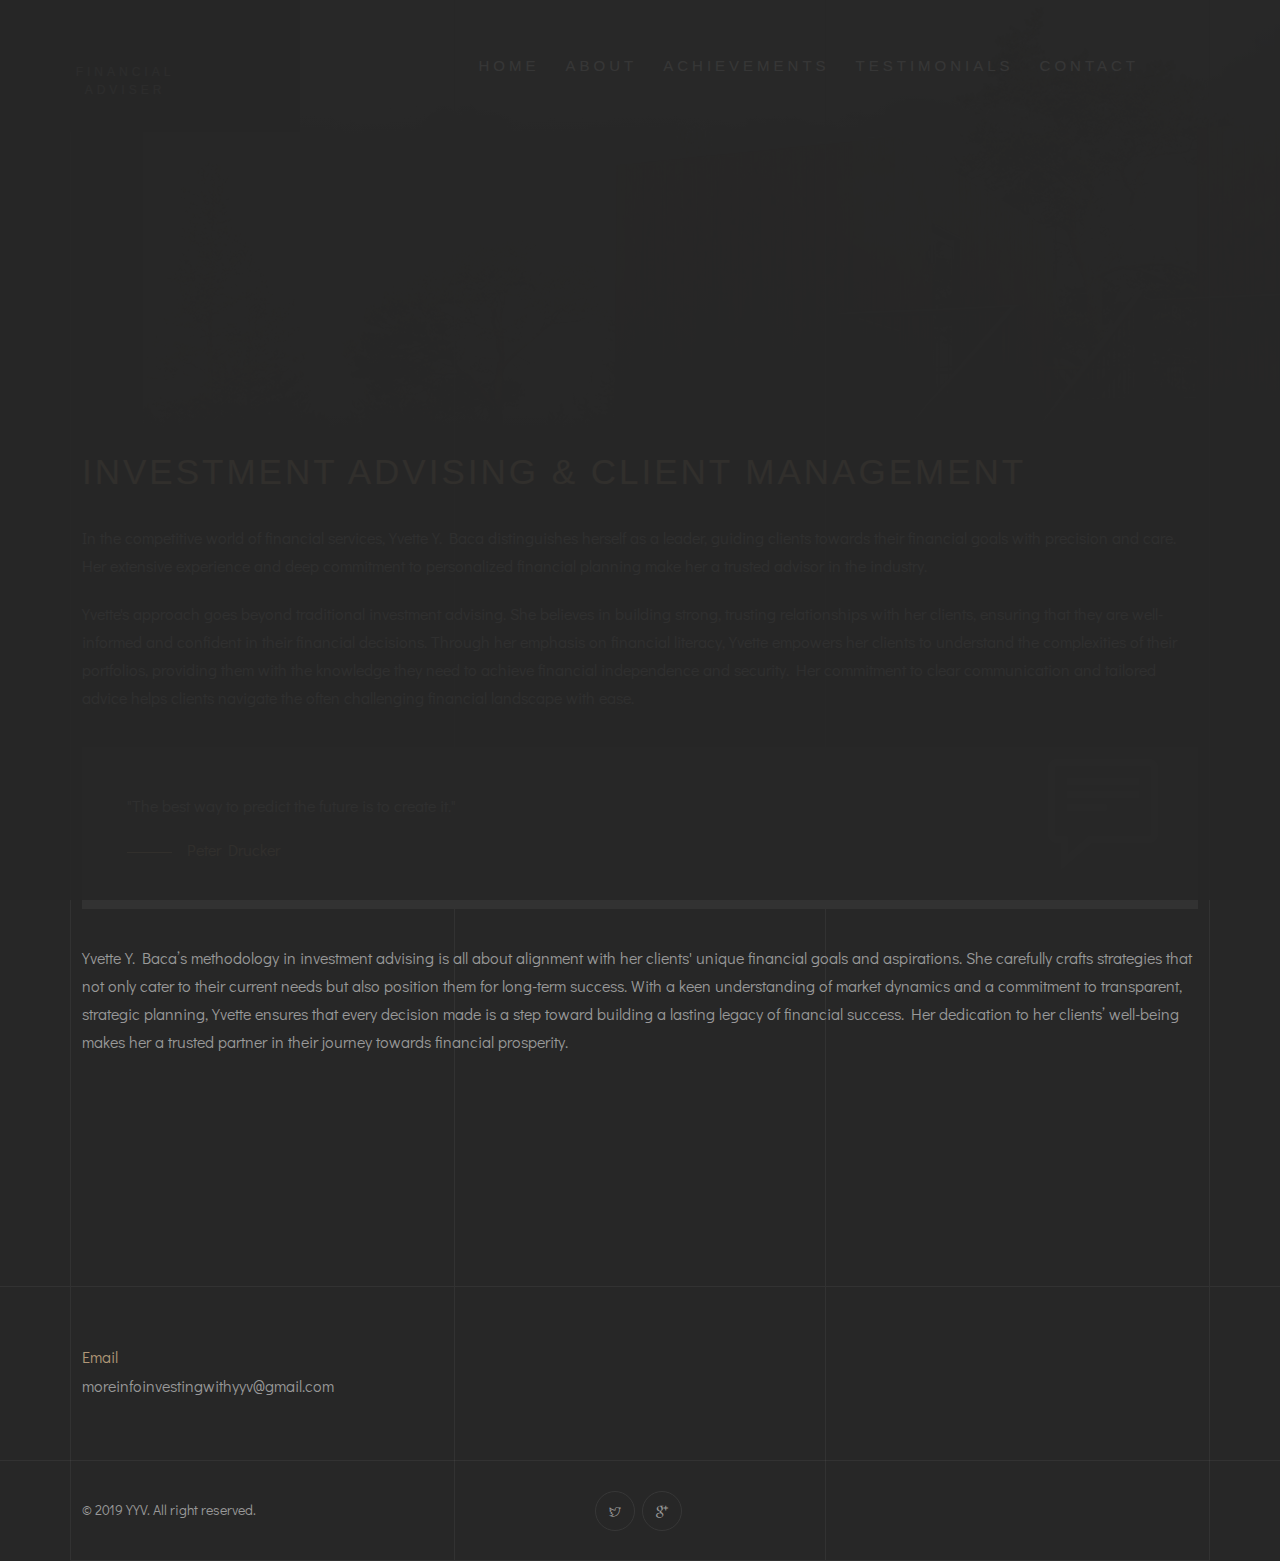
==== yvetteBaca.Y/post.html @ 67b1c774 "first commit" ====
<!DOCTYPE html>
<html lang="zxx">
  <head>
    <meta charset="utf-8" />
    <meta http-equiv="X-UA-Compatible" content="IE=edge" />
    <meta
      name="viewport"
      content="width=device-width, initial-scale=1, maximum-scale=1"
    />

    <!-- <meta
  property="og:title"
  content="Yvette Y. Baca - Financial Advisor, Broker, Expert Trader, Financial Analyst"
/>
<meta
  property="og:description"
  content="Yvette Y. Baca is a highly experienced financial advisor, financial analyst, broker, and expert trader, with a proven track record of success in the industry. Learn more about Yvette Y. Baca's background and expertise here."
/>
<meta
  name="keywords"
  content="financial advisor, asset management, portfolio management, digital assets, cryptocurrencies, Yvette Y. Baca, financial analyst, expert trader, broker"
/>
<meta property="og:url" content="index.html" />
<meta property="og:image" content="img/profile-picture.jpg" />
<meta property="og:type" content="website" />
<meta property="og:site_name" content="Yvette Y. Baca" />

<meta name="twitter:card" content="summary_large_image" />
<meta
  name="twitter:title"
  content="Yvette Y. Baca - Financial Advisor, Financial Analyst, Broker, Expert Trader"
/>
<meta
  name="twitter:description"
  content="Yvette Y. Baca is a highly experienced financial advisor, financial analyst, broker, and expert trader, with a proven track record of success in the industry. Learn more about Yvette Y. Baca's background and expertise here."
/>
<meta name="twitter:url" content="https://twitter.com/YvetteYBaca" />
<meta
  name="twitter:image"
  content="https://twitter.com/YvetteYBaca/photo"
/>

<meta
  name="google-site-verification"
  content="your-google-site-verification-code"
/>
 -->

    <title>
      Yvette Y Baca - Broker at Raymond James Financial Services Advisors, Inc
    </title>
    <link rel="shortcut icon" href="img/favicon.jpg" />
    <link rel="stylesheet" href="css/plugins.css" />
    <link rel="stylesheet" href="css/style.css" />
  </head>
  <body>
    <!-- Preloader -->
    <div class="preloader-bg"></div>
    <div id="preloader">
      <div id="preloader-status">
        <div class="preloader-position loader"><span></span></div>
      </div>
    </div>
    <!-- Progress scroll totop -->
    <div class="progress-wrap cursor-pointer">
      <svg
        class="progress-circle svg-content"
        width="100%"
        height="100%"
        viewBox="-1 -1 102 102"
      >
        <path d="M50,1 a49,49 0 0,1 0,98 a49,49 0 0,1 0,-98" />
      </svg>
    </div>
    <!-- Navbar -->
    <nav class="navbar navbar-expand-lg">
      <!-- Logo -->
      <div class="logo-wrapper valign">
        <div class="logo">
          <a href="index.html">
            <img
              src="img/yyvlogo3.png"
              alt=""
              style="width: 200px; height: auto"
            />
            <h2><span>FINANCIAL ADVISER</span></h2>
          </a>
        </div>
      </div>
      <!-- Button -->
      <button
        class="navbar-toggler"
        type="button"
        data-bs-toggle="collapse"
        data-bs-target="#navbar"
        aria-controls="navbar"
        aria-expanded="false"
        aria-label="Toggle navigation"
      >
        <span class="navbar-toggler-icon"><i class="ti-menu"></i></span>
      </button>
      <!-- Menu -->
      <div class="collapse navbar-collapse" id="navbar">
        <ul class="navbar-nav ms-auto">
          <li class="nav-item">
            <a class="nav-link" href="index.html">Home</a>
          </li>
          <li class="nav-item">
            <a class="nav-link" href="index.html">About</a>
          </li>
          <li class="nav-item">
            <a class="nav-link" href="index.html">Achievements</a>
          </li>
          <li class="nav-item">
            <a class="nav-link" href="testimonials.html">Testimonials</a>
          </li>
          <li class="nav-item">
            <a class="nav-link" href="index.html">Contact</a>
          </li>
        </ul>
      </div>
    </nav>
    <!-- Content -->
    <div class="content-wrapper">
      <!-- Lines -->
      <section class="content-lines-wrapper">
        <div class="content-lines-inner">
          <div class="content-lines"></div>
        </div>
      </section>
      <!-- Header Banner -->
      <section
        class="banner-header banner-img valign bg-img bg-fixed"
        data-overlay-darkgray="5"
        data-background="img/banner.jpg"
      >
        <!-- Left Panel -->
        <div class="left-panel"></div>
      </section>
      <!-- Post -->
      <section class="section-padding2">
        <div class="container">
          <div class="row">
            <div class="col-md-12">
              <h2 class="section-title2">
                Investment Advising & Client Management
              </h2>
              <p>
                In the competitive world of financial services, Yvette Y. Baca
                distinguishes herself as a leader, guiding clients towards their
                financial goals with precision and care. Her extensive
                experience and deep commitment to personalized financial
                planning make her a trusted advisor in the industry.
              </p>
              <p>
                Yvette's approach goes beyond traditional investment advising.
                She believes in building strong, trusting relationships with her
                clients, ensuring that they are well-informed and confident in
                their financial decisions. Through her emphasis on financial
                literacy, Yvette empowers her clients to understand the
                complexities of their portfolios, providing them with the
                knowledge they need to achieve financial independence and
                security. Her commitment to clear communication and tailored
                advice helps clients navigate the often challenging financial
                landscape with ease.
              </p>
              <blockquote>
                <p>"The best way to predict the future is to create it."</p>
                <cite>Peter Drucker</cite>
              </blockquote>
              <p>
                Yvette Y. Baca’s methodology in investment advising is all about
                alignment with her clients' unique financial goals and
                aspirations. She carefully crafts strategies that not only cater
                to their current needs but also position them for long-term
                success. With a keen understanding of market dynamics and a
                commitment to transparent, strategic planning, Yvette ensures
                that every decision made is a step toward building a lasting
                legacy of financial success. Her dedication to her clients’
                well-being makes her a trusted partner in their journey towards
                financial prosperity.
              </p>
            </div>
          </div>
          <div class="bauen-comment-section">
            <div class="row">
              <!-- Comment -->
              <!-- <div class="col-md-7">
                        <div class="bauen-post-comment-wrap">
                            <div class="bauen-user-comment">
                                <img src="img/slider/211.png" alt="" />
                            </div>
                            <div class="bauen-user-content">
                                <h3>Robert Misse<span> 29 October 2023</span></h3>
                                <p>
                                    Photography ultricies nibh non dolor maximus sceleue inte molliser faubs neque nec tincidunte aliquam erat volutpat. Praeser tempor malade yap.
                                </p>
                                <a class="bauen-repay" href="#"
                                    >Let's talk<i class="ti-back-left"></i
                                ></a>
                            </div>
                        </div>
                    </div> -->
            </div>
          </div>
        </div>
      </section>

      <!-- Footer -->
      <footer class="main-footer dark" data-scroll-index="5 ">
        <div class="container">
          <div class="row">
            <!-- <div class="col-md-4 mb-30">
              <div class="item fotcont">
                <div class="fothead">
                  <h6>Phone</h6>
                </div>
                <p>+1 203-123-0606</p>
              </div>
            </div> -->
            <div class="col-md-4 mb-30">
              <div class="item fotcont">
                <div class="fothead">
                  <h6>Email</h6>
                </div>
                <a href="mailto:moreinfoinvestingwithyyv@gmail.com"
                  ><p>moreinfoinvestingwithyyv@gmail.com</p></a
                >
              </div>
            </div>
            <!-- <div class="col-md-4 mb-30">
              <div class="item fotcont">
                <div class="fothead">
                  <h6>Our Address</h6>
                </div>
                <p>24 King St, Charleston, SC 29401 USA</p>
              </div>
            </div> -->
          </div>
        </div>
        <div class="sub-footer">
          <div class="container">
            <div class="row">
              <div class="col-md-4">
                <div class="text-left">
                  <p>© 2019 YYV. All right reserved.</p>
                </div>
              </div>
              <div class="col-md-4 abot">
                <div class="social-icon">
                  <a href="#"><i class="ti-twitter"></i></a>
                  <a href="#"><i class="ti-google"></i></a>
                </div>
              </div>
              <div class="col-md-4">
                <!-- <p class="right"><a href="#">Terms &amp; Conditions</a></p> -->
              </div>
            </div>
          </div>
        </div>
      </footer>
    </div>
    <!-- jQuery -->
    <script src="js/jquery-3.6.3.min.js"></script>
    <script src="js/jquery-migrate-3.0.0.min.js"></script>
    <script src="js/modernizr-2.6.2.min.js"></script>
    <script src="js/imagesloaded.pkgd.min.js"></script>
    <script src="js/jquery.isotope.v3.0.2.js"></script>

    <script src="js/popper.min.js"></script>
    <script src="js/bootstrap.min.js"></script>
    <script src="js/scrollIt.min.js"></script>
    <script src="js/jquery.waypoints.min.js"></script>
    <script src="js/owl.carousel.min.js"></script>
    <script src="js/jquery.stellar.min.js"></script>
    <script src="js/jquery.magnific-popup.js"></script>
    <script src="js/YouTubePopUp.js"></script>
    <script src="js/before-after.js"></script>
    <script src="js/custom.js"></script>
  </body>
</html>
---- yvetteBaca.Y/css/style.css ----
/* -----------------------------------------------------------------------------------

 01. Google fonts
 02. Basics style
 03. Helper style - [NEW] 
 04. Selection style 
 05. Owl-Theme custom style
 06. Section style
 07. Navbar style
 08. Header style
 09. Slider style
 10. Slider Left Panel style
 11. Page Banner Header style
 12. Content Lines style
 13. Video Background - [NEW] 
 14. About style 
 15. Team style
 16. Team Details style
 17. Careers style - [NEW] 
 18. Services style
 19. Services2 style - [NEW]
 20. Services3 style - [NEW]
 21. Services4 style - [NEW]
 22. Projects style
 23. Projects2 (masonry) style
 24. Projects3 style
 25. Projects4 style
 26. Project Gallery style
 27. Project Page style - [NEW]  
 28. Clients style
 29. Gallery style
 30. Promo Video and Testimonials style
 31. Blog 1 style
 32. Blog 2 style
 33. Blog 3 style
 34. Blog 4 style - [NEW]  
 35. Post style
 36. Contact style
 37. Buttons style
 38. Footer style
 39. Corner style
 40. Preloader style
 41. toTop Button style
 42. Accordion Box (for Faqs) style
 43. Pricing plan style
 44. Error Page - 404 style
 45. Process style
 46. Process 2 style - [NEW] 
 47. Comming soon style
 48. Overlay Effect Bg image style - [NEW]
 49. Responsive (Media Query)
 
----------------------------------------------------------------------------------- */


/* ======= Google fonts (Oswald & Didact Gothic) ======= */
@import url('https://fonts.googleapis.com/css2?family=Didact+Gothic&amp;family=Oswald:wght@200;300;400;500;600;700&amp;display=swap');


/* ======= Basic style ======= */
html,
body {
    -moz-osx-font-smoothing: grayscale;
    -webkit-font-smoothing: antialiased;
    -moz-font-smoothing: antialiased;
    /* font-smoothing: antialiased; */
}

* {
    margin: 0;
    padding: 0;
    -webkit-box-sizing: border-box;
    box-sizing: border-box;
    outline: none;
    list-style: none;
    word-wrap: break-word;
}

body {
    font-family: 'Didact Gothic', sans-serif;
    font-size: 16px;
    font-weight: 400;
    line-height: 1.75em;
    color: #999;
    /* color: transparent; */
    /* -webkit-text-stroke: 1px rgba(203, 190, 175, 0.426); */
    overflow-x: hidden !important;
    background: #272727;
}

p {
    font-family: 'Didact Gothic', sans-serif;
    font-size: 16px;
    font-weight: 400;
    line-height: 1.75em;
    color: #999;
    margin-bottom: 20px;
}

h1,
h2,
h3,
h4,
h5,
h6 {
    font-family: 'Oswald', sans-serif;
    font-weight: 400;
    line-height: 1.25em;
    margin: 0 0 20px 0;
}

img {
    width: 100%;
    height: auto;
}

img {
    -webkit-transition: all 0.5s;
    -o-transition: all 0.5s;
    transition: all 0.5s;
    color: #323232;
}

span,
a,
a:hover {
    display: inline-block;
    text-decoration: none;
    color: inherit;
}

b {
    font-weight: 400;
    color: #b19777;
}

/* text field */
button,
input,
optgroup,
select,
textarea {
    font-family: 'Oswald', sans-serif;
}

input[type="password"]:focus,
input[type="email"]:focus,
input[type="text"]:focus,
input[type="file"]:focus,
input[type="radio"]:focus,
input[type="checkbox"]:focus,
textarea:focus {
    outline: none;
}

input[type="password"],
input[type="email"],
input[type="text"],
input[type="file"],
textarea {
    max-width: 100%;
    margin-bottom: 10px;
    padding: 10px 0;
    height: auto;
    background-color: transparent;
    -webkit-box-shadow: none;
    box-shadow: none;
    border-width: 0 0 1px;
    border-style: solid;
    display: block;
    width: 100%;
    line-height: 1.5em;
    font-family: 'Didact Gothic', sans-serif;
    font-size: 16px;
    font-weight: 400;
    color: #999;
    background-image: none;
    border-bottom: 1px solid #323232;
    border-color: ease-in-out .15s, box-shadow ease-in-out .15s;
}

input:focus,
textarea:focus {
    border-bottom-width: 1px;
    border-color: #b19777;
}

input[type="submit"],
input[type="reset"],
input[type="button"],
button {
    text-shadow: none;
    -webkit-box-shadow: none;
    box-shadow: none;
    line-height: 1.75em;
    -webkit-transition: background-color .15s ease-out;
    transition: background-color .15s ease-out;
    background: #b19777;
    border: 1px solid transparent;
}

input[type="submit"]:hover,
input[type="reset"]:hover,
input[type="button"]:hover,
button:hover {
    background-color: #323232;
    color: #fff;
    border: 1px solid transparent;
}

select {
    padding: 10px;
    border-radius: 5px;
}

/* table,
th,
tr,
td {} */

th,
tr,
td {
    padding: 10px;
}

input[type="radio"],
input[type="checkbox"] {
    display: inline;
}

/* submit and alert success  */
input[type="submit"] {
    font-weight: 300;
    font-family: 'Oswald', sans-serif;
    text-transform: uppercase;
    background: #b19777;
    color: #fff;
    padding: 8px 24px;
    margin: 0;
    position: relative;
    font-size: 16px;
    letter-spacing: 3px;
}

.alert-success {
    background: transparent;
    color: #999;
    border: 1px solid #b19777;
    border-radius: 0px;
}

/* blockquote */
blockquote {
    padding: 45px;
    display: block;
    position: relative;
    background-color: #323232;
    overflow: hidden;
    margin: 35px 0;
    font-size: 16px;
    font-weight: 400;
    line-height: 1.75em;
    color: #999;
}

blockquote p {
    font-family: inherit;
    margin-bottom: 0 !important;
    color: inherit;
    max-width: 650px;
    width: 100%;
    position: relative;
    z-index: 3;
}

blockquote:before {
    content: '\e645';
    font-family: 'Themify';
    position: absolute;
    right: 40px;
    bottom: 40px;
    font-size: 110px;
    opacity: 0.07;
    line-height: 1;
    color: #fff;
}

blockquote p {
    margin-bottom: 0;
}

blockquote p a {
    color: inherit;
}

blockquote cite {
    display: inline-block;
    font-size: 16px;
    position: relative;
    padding-left: 60px;
    border-color: inherit;
    line-height: 1;
    margin-top: 22px;
    font-style: normal;
    color: #b19777;
    font-weight: 400;
}

blockquote cite:before {
    content: '';
    position: absolute;
    left: 0;
    bottom: 5px;
    width: 45px;
    height: 1px;
    border-top: 1px solid;
    border-color: inherit;
    color: #b19777;
}


/* Placeholder */
::-webkit-input-placeholder {
    color: #999;
    font-size: 15px;
    font-weight: 400;
}

:-moz-placeholder {
    color: #999;
}

::-moz-placeholder {
    color: #999;
    opacity: 1;
}

:-ms-input-placeholder {
    color: #999;
}

.o-hidden {
    overflow: hidden;
}

.position-re {
    position: relative;
}

.full-width {
    width: 100%;
}

.logo-slide {}

.bg-img {
    background-size: cover;
    background-repeat: no-repeat;
    background-image: url(../img/review-bg2.png);
    background-attachment: fixed;
}

.bg-fixed {
    background-attachment: fixed;
}

.pattern {
    background-repeat: repeat;
    background-size: auto;
}

.bold {
    font-weight: 600;
}

.count {
    font-family: 'Didact Gothic', sans-serif;
}

.valign {
    display: -webkit-box;
    display: -ms-flexbox;
    display: flex;
    -webkit-box-align: center;
    -ms-flex-align: center;
    align-items: center;
}

.v-middle {
    position: absolute;
    width: 100%;
    top: 50%;
    left: 0;
    -webkit-transform: translate(0%, -50%);
    transform: translate(0%, -50%);
}

.js .animate-box {
    opacity: 0;
}

.map {
    -webkit-filter: grayscale(100%);
    filter: grayscale(100%);
}

:root {
    scroll-behavior: auto;
}

/* ======= Helper style ======= */
.mt-0 {
    margin-top: 0 !important;
}

.mt-15 {
    margin-top: 15px !important;
}

.mt-20 {
    margin-top: 20px !important;
}

.mt-30 {
    margin-top: 30px !important;
}

.mt-60 {
    margin-top: 60px !important;
}

.mt-90 {
    margin-top: 90px !important;
}

.mb-0 {
    margin-bottom: 0 !important;
}

.mb-30 {
    margin-bottom: 30px !important;
}

.mb-60 {
    margin-bottom: 60px !important;
}

.mb-90 {
    margin-bottom: 90px !important;
}

.pb-0 {
    padding-bottom: 0 !important;
}

.no-padding {
    padding: 0 !important;
}

/* ======= Selection style ======= */
::-webkit-selection {
    color: #999;
    background: rgba(0, 0, 0, 0.1);
}

::-moz-selection {
    color: #999;
    background: rgba(0, 0, 0, 0.1);
}

::selection {
    color: #999;
    background: rgba(0, 0, 0, 0.1);
}


/* ======= Owl-Theme custom style ======= */
.owl-theme .owl-nav.disabled+.owl-dots {
    margin-top: 0px;
    line-height: .7;
    display: block;
}

.owl-theme .owl-dots .owl-dot span {
    width: 8px;
    height: 8px;
    margin: 0 3px;
    border-radius: 50%;
    background: transparent;
    border: 1px solid rgba(255, 255, 255, 0.2);
}

.owl-theme .owl-dots .owl-dot.active span,
.owl-theme .owl-dots .owl-dot:hover span {
    background: transparent;
    border: 1px solid #b19777;
}

.owl-carousel .owl-nav button.owl-next,
.owl-carousel .owl-nav button.owl-prev,
.owl-carousel button.owl-dot {
    outline: none;
}


/* ======= Section style ======= */
.section-padding {
    padding: 90px 0;
}

.section-padding2 {
    padding: 0 0 90px 0;
    position: relative;
}

.section-padding h6 {
    color: #b19777;
    font-size: 20px;
    margin-bottom: 20px;
}

.section-title {
    font-size: 40px;
    font-family: 'Oswald', sans-serif;
    font-weight: 400;
    color: #fff;
    text-transform: uppercase;
    position: relative;
    letter-spacing: 10px;
    word-spacing: 5px;
    margin-bottom: 30px;
}

.section-title span {
    color: #b19777;
    font-size: 60px;
}

.about-span {
    font-size: 20px !important;
}

.section-title2 {
    font-size: 35px;
    font-weight: 300;
    color: #b19777;
    position: relative;
    line-height: 1.25em;
    margin-bottom: 30px;
    letter-spacing: 3px;
    text-transform: uppercase;
}


/* ======= Navbar style ======= */
.navbar {
    position: absolute;
    left: 0;
    top: 0;
    width: 100%;
    background: transparent;
    z-index: 99;
    padding-right: 10%;
    padding-left: 0;
    padding-top: 0;
    padding-bottom: 0;
}

.navbar-toggler-icon {
    background-image: none;
}

.navbar .navbar-toggler-icon,
.navbar .icon-bar {
    color: #b19777;
}

.navbar .navbar-nav .nav-link {
    font-size: 15px;
    font-weight: 300;
    letter-spacing: 4px;
    text-transform: uppercase;
    color: #fff;
    margin: 1px;
    -webkit-transition: all .4s;
    transition: all .4s;
    padding-right: 12px;
    padding-left: 12px;
    font-family: 'Oswald', sans-serif;
}

.navbar .navbar-nav .nav-link.nav-color {
    color: #272727;
}

.navbar .navbar-nav .nav-link:hover {
    color: #b19777;
}

.navbar .navbar-nav .active {
    color: #b19777 !important;
}

.navbar .navbar-nav .active i {
    color: #b19777;
}

.nav-scroll {
    background: #272727;
    padding: 0 10% 0 0;
    position: fixed;
    top: -100px;
    left: 0;
    width: 100%;
    -webkit-transition: -webkit-transform .5s;
    transition: -webkit-transform .5s;
    transition: transform .5s;
    transition: transform .5s, -webkit-transform .5s;
    -webkit-transform: translateY(100px);
    transform: translateY(100px);
    border: none;
    border-bottom: 1px solid #323232;
}

.nav-scroll .navbar-toggler-icon,
.nav-scroll .icon-bar {
    color: #b19777;
}

.nav-scroll .navbar-nav .nav-link {
    color: #fff;
}

.nav-scroll .navbar-nav .active {
    color: #b19777 !important;
}

.nav-scroll .navbar-nav .logo {
    padding: 15px 0;
    color: #fff;
}

.nav-scroll .logo-img {
    width: 75px;
}


.nav-scroll .logo {
    width: 75px;
}

.nav-scroll .logo-img {
    margin-bottom: 0px;
}

.nav-scroll .logo-wrapper .logo h2 {
    font-family: 'Oswald', sans-serif;
    font-size: 40px;
    font-weight: 400;
    margin-bottom: 0px;
    display: block;
    width: 100%;
    position: relative;
    color: #b19777;
    line-height: 1.25em;
    letter-spacing: 5px;
    display: none;
}

.nav-scroll .logo-wrapper .logo span {
    display: block;
    font-family: 'Oswald', sans-serif;
    font-size: 13px;
    color: #575757;
    font-weight: 400;
    letter-spacing: 3px;
    display: block;
    margin-top: 3px;
    line-height: 1.2em;
    text-transform: uppercase;
    margin-left: 5px;
    display: none !important;
}

.nav-scroll .logo-wrapper {
    /* padding: 15px 70px 15px 150px; */
    background: #272727;
}

.logo-wrapper {
    float: left;
    background: #272727;
    padding: 30px 50px;
    width: 300px;
}

.logo-wrapper .logo h2 {
    font-family: 'Oswald', sans-serif;
    font-size: 45px;
    font-weight: 400;
    display: block;
    width: 100%;
    position: relative;
    color: #b19777;
    letter-spacing: 9px;
    margin-bottom: 0;
}

.logo-wrapper .logo h2 a i {
    color: #777;
    font-size: 20px;
    vertical-align: super;
}

.logo-wrapper .logo span {
    display: block;
    font-family: 'Oswald', sans-serif;
    font-size: 12px;
    color: #777;
    font-weight: 400;
    letter-spacing: 4px;
    display: block;
    margin-top: 5px;
    line-height: 1.5em;
    text-transform: uppercase;
}

.logo {
    padding: 0;
    width: 150px;
    text-align: center;
}

.logo-img {
    width: 75px;
    margin-bottom: 5px;
}

.dropdown .nav-link i {
    padding-left: 0px;
    font-size: 8px;
    color: rgba(255, 255, 255, 0.5);
}

.nav-scroll .dropdown .nav-link i {
    color: rgba(255, 255, 255, 0.5);
}

.dropdown .nav-link.nav-color i {
    color: rgba(0, 0, 0, 0.5);
}

.navbar .dropdown-menu .dropdown-item {
    padding: 6px 0;
    font-family: 'Didact Gothic', sans-serif;
    font-size: 15px;
    font-weight: 400;
    color: #fff;
    position: relative;
    -webkit-transition: all .4s;
    transition: all .4s;
    background-color: transparent;
}

.navbar .dropdown-menu .dropdown-item span {
    display: block;
    cursor: pointer;
}

.navbar .dropdown-menu .dropdown-item i {
    padding: 13px 0 0 5px;
    font-size: 8px;
    float: right;
}

.navbar .dropdown-menu .dropdown:hover>.dropdown-item,
.navbar .dropdown-menu .dropdown-item.active,
.navbar .dropdown-menu .dropdown-item:hover {
    color: #b19777;
}

.navbar .dropdown-toggle::after {
    display: none;
}

.navbar .dropdown-menu li {
    border-bottom: 1px solid rgba(255, 255, 255, 0.02);
}

.navbar .dropdown-menu li:last-child {
    border-bottom: none;
}

.navbar .dropdown-menu .dropdown-menu.pull-left {
    top: 0;
    left: auto;
    right: 100%;
}

/* Navbar Media Query */
@media screen and (min-width: 992px) {
    .navbar .dropdown-menu {
        display: block;
        opacity: 0;
        visibility: hidden;
        -webkit-transform: translateY(20px);
        transform: translateY(20px);
        width: 199px;
        padding: 15px;
        border-radius: 0;
        border: 0;
        background-color: #272727;
        -webkit-transition: all .3s;
        transition: all .3s;
    }

    .navbar .dropdown-menu .dropdown-menu {
        left: calc(100% + 5px);
        top: -10px;
        right: auto;
        min-width: 199px;
        transform: translateY(0);
    }

    .navbar .dropdown:hover>.dropdown-menu {
        opacity: 1;
        visibility: visible;
        transform: translateY(0);
    }
}

@media screen and (max-width: 991px) {
    .navbar {
        padding-left: 0px;
        padding-right: 0px;
        background: #272727;
        padding-top: 0px;
        padding-bottom: 0px;
    }

    .nav-scroll {
        background: #272727;
    }

    .logo-wrapper {
        float: left;
        padding: 15px;
    }

    .logo-wrapper .logo h2 {
        display: none;
    }

    .nav-scroll .logo-wrapper {
        padding: 15px;
        background-color: transparent;
    }

    .nav-scroll .logo-img {
        width: 75px;
    }

    .navbar .logo {
        text-align: left;
        margin-left: 0px;
    }

    /* .nav-scroll .logo {} */

    .logo-img {
        margin-bottom: 0px;
    }

    .navbar button {
        margin-right: 0px;
        outline: none !important;
        background: transparent;
        margin-top: 10px;
        border: none;
    }

    .navbar button:hover {
        background: transparent;
    }

    .navbar button:active,
    .navbar button:focus,
    .navbar button:hover {
        background: transparent;
        outline: none;
        color: transparent !important;
    }

    .navbar .container {
        max-width: 100%;
        padding: 0;
    }

    .navbar .nav-link {
        margin: 0px auto !important;
    }

    .navbar .navbar-nav .nav-link {
        color: #fff;
    }

    .nav-scroll .navbar-collapse .nav-link {
        color: #fff !important;
    }

    .nav-scroll .navbar-collapse .active {
        color: #b19777 !important;
    }

    .navbar .dropdown-menu .dropdown-item {
        padding: 0 15px;
        font-size: 15px;
        line-height: 40px;
    }

    .navbar .dropdown-menu .dropdown-item.dropdown-toggle {
        font-weight: 400;
    }

    .navbar .dropdown-submenu .dropdown-toggle::after {
        right: 15px;
        font-size: 13px;
    }

    .navbar .dropdown-submenu:hover>.dropdown-toggle::after {
        transform: rotate(0deg);
    }

    .navbar .dropdown-submenu .dropdown-toggle.show::after {
        transform: rotate(90deg);
    }

    .navbar .dropdown-menu {
        border: none;
        padding: 0;
        border-radius: 0;
        margin: 0;
        background: #272727;
    }

    .navbar .dropdown-submenu .dropdown-menu {
        margin: 0;
        padding: 0 0 0 20px;
    }

    .navbar .dropdown-menu li a {
        padding: 0 15px;
    }

    .navbar .navbar-nav .nav-link {
        padding-right: 0px;
        padding-left: 0px;
    }

    .dropdown .nav-link i {
        color: rgba(255, 255, 255, 0.5);
    }
}

@media screen and (max-width: 991px) {
    .navbar .navbar-collapse {
        max-height: 480px;
        overflow: auto;
        background: #272727;
        text-align: left;
        padding: 20px;
    }
}




/* ======= Header style ======= */
.header {
    min-height: 100vh;
    overflow: hidden;
}

.header .caption .o-hidden {
    display: inline-block;
}

.header .caption h2 {
    font-weight: 400;
    font-size: 30px;
}

.header .caption h4 {
    font-family: 'Oswald', sans-serif;
    font-size: 20px;
    font-weight: 400;
    text-transform: uppercase;
    letter-spacing: 5px;
    color: #fff;
    text-align: right;
    margin-bottom: 30px;
    -webkit-animation-delay: .2s;
    animation-delay: .2s;
}

.header .caption h1 {
    position: relative;
    margin-bottom: 20px;
    font-family: 'Oswald', sans-serif;
    font-size: 48px;
    text-transform: uppercase;
    line-height: 1.35em;
    -webkit-animation-delay: .4s;
    animation-delay: .4s;
    color: #fff;
    font-weight: 400;
    letter-spacing: 15px;
}

.header .caption p {
    font-size: 18px;
    line-height: 1.75em;
    margin-bottom: 0;
    color: #fff;
    -webkit-animation-delay: .6s;
    animation-delay: .6s;
    margin-right: 15px;
}

.header .caption p span {
    letter-spacing: 5px;
    text-transform: uppercase;
    margin: 0 5px;
    padding-right: 14px;
    position: relative;
}

.header .caption p span:last-child {
    padding: 0;
}

.header .caption p span:last-child:after {
    display: none;
}

.header .caption p span:after {
    content: '';
    width: 7px;
    height: 7px;
    border-radius: 50%;
    background: #272727;
    position: absolute;
    top: 10px;
    right: 0;
    opacity: .5;
}

.header .caption .butn-light {
    -webkit-animation-delay: .8s;
    animation-delay: .8s;
    margin-right: 15px;
}

.header .social a {
    color: #eee;
    font-size: 20px;
    margin: 10px 15px;
}


/* ======= Slider style ======= */
.slider .owl-item,
.slider-fade .owl-item {
    height: 100vh;
    position: relative;
}

.slider .item,
.slider-fade .item {
    position: absolute;
    top: 0;
    left: 0;
    height: 100%;
    width: 100%;
    background-size: cover;
    background-position: center;
}

.slider .item .caption,
.slider-fade .item .caption {
    z-index: 9;
}

.slider .owl-theme .owl-dots,
.slider-fade .owl-theme .owl-dots {
    position: absolute;
    bottom: 5vh;
    width: 100%;
}


/* owl-nav next and prev */
.owl-nav {
    position: absolute;
    bottom: 3%;
    left: 12%;
}

.owl-prev {
    float: left;
}

.owl-next {
    float: right;
}

.slider-fade .owl-theme .owl-nav [class*=owl-],
.project-page .owl-theme .owl-nav [class*=owl-] {
    width: 40px;
    height: 40px;
    line-height: 40px;
    background: transparent;
    border-radius: 100%;
    color: rgba(255, 255, 255, 0.75);
    font-size: 11px;
    margin-right: 3px;
    cursor: pointer;
    border: 1px solid rgba(255, 255, 255, 0.3);
    transition: all 0.2s ease-in-out;
    transform: scale(1.0);
}


.owl-theme .owl-nav [class*=owl-]:hover {
    transform: scale(0.9);
    background: transparent;
    border: 1px solid #b19777;
    color: #b19777;
}

@media screen and (max-width: 768px) {
    .owl-nav {
        display: none;
    }
}


/* ======Read More ====== */
#readMoreContent {
    display: none;
}

#toggleShowMore {
    cursor: pointer;
}


/*=====modal ====  */
.modal-overlay {
    display: none;
    position: fixed;
    top: 0;
    left: 0;
    width: 100%;
    height: 100%;
    background-color: rgba(0, 0, 0, 0.7);
    justify-content: center;
    align-items: center;
}

/* Styles for the modal content */
.modal-content {
    background-color: #272727;
    padding: 20px;
    border-radius: 5px;
    box-shadow: 0 0 10px rgba(0, 0, 0, 0.3);
    text-align: center;
}

/* Close button style */
.close-btn {
    cursor: pointer;
    color: #555;
    font-size: 20px;
    position: absolute;
    top: 10px;
    right: 15px;
}

/* ======= Slider left panel style ======= */
.left-panel {
    background: #272727;
    position: absolute;
    width: 143px;
    height: 100%;
    left: 0;
    top: 0;
    z-index: 1;
    overflow: hidden;
}

.social-left {
    display: block;
    margin: 0;
    padding: 10px 0;
    list-style: none;
    text-align: center;
    position: absolute;
    left: 0;
    width: 100%;
    bottom: 24px;
    background: #272727;
    z-index: 10;
}

.social-left:before {
    content: '';
    position: absolute;
    left: 50%;
    width: 1px;
    height: 70px;
    top: -70px;
    background: #373737;
}

.social-left li {
    display: block;
    margin: 0;
    padding: 3px 0;
}

/* .social-left li:first-child {} */

.social-left li a {
    display: inline-block;
    text-decoration: none;
    width: 40px;
    height: 40px;
    line-height: 40px;
    text-align: center;
    font-size: 13px;
    border: 1px solid #373737;
    color: #999;
    border-radius: 100%;
    -webkit-transition: all .4s;
    -o-transition: all .4s;
    transition: all .4s;
}

.social-left li a:hover {
    color: #b19777;
    border: 1px solid #b19777;
}

@media (max-width: 1259.98px) {
    .left-panel {
        width: 100px;
    }
}

@media (max-width: 991.98px) {
    .left-panel {
        width: 50px;
    }
}

@media (max-width: 767.98px) {
    .left-panel {
        display: none;
    }
}


/* ======= Page Banner Header style ======= */
.banner-header {
    height: 50vh;
    z-index: -2;
}

.banner-header h6 {
    font-size: 20px;
    font-weight: 400;
    margin-bottom: 10px;
}

.banner-header h6 a:hover {
    color: #fff;
}

.banner-header h6 i {
    margin: 0 15px;
    font-size: 10px;
}

.banner-header h5 {
    color: #b19777;
    font-size: 17px;
    font-family: 'Oswald', sans-serif;
    font-weight: 400;
    margin-bottom: 5px;
}

.banner-header h1 {
    font-size: 40px;
    font-family: 'Oswald', sans-serif;
    font-weight: 400;
    color: #b19777;
    position: relative;
    margin-bottom: 10px;
    line-height: 1.2em;
}

.banner-header p {
    font-size: 20px;
    font-weight: 400;
    margin-bottom: 0;
    color: #999;
    -webkit-animation-delay: 1s;
    animation-delay: 1s;
}

.banner-header p a {
    color: #b19777;
}

@media screen and (max-width: 767px) {
    .banner-header {
        height: 30vh;
        margin-top: 70px;
    }

    .banner-header h6 {
        font-size: 12px;
        font-weight: 400;
        margin-bottom: 10px;
    }

    .banner-header h6 a:hover {
        color: #b19777;
    }

    .banner-header h6 i {
        margin: 0 15px;
        font-size: 10px;
    }

    /* .banner-header h5 {}

    .banner-header h1 {} */

    .banner-header p {
        font-size: 20px;
        color: #999;
    }
}

.banner-img:after {
    position: absolute;
    height: 100%;
    right: 0;
    left: 0;
    content: "";
    background: -webkit-linear-gradient(bottom, rgba(39, 39, 39, 1) 0%, rgba(39, 39, 39, .8) 100%, rgba(39, 39, 39, 0.5) 100%);
    background: linear-gradient(to top, rgba(39, 39, 39, 1) 0%, rgba(39, 39, 39, 0.8) 100%, rgba(39, 39, 39, 0.5) 100%);
    object-fit: cover;
}


/* =======  Content Lines style  ======= */
.content-wrapper {
    position: relative;
}

.content-lines-wrapper {
    position: absolute;
    left: 0;
    width: 100%;
    height: 100%;
    overflow: hidden;
}

.content-lines-inner {
    position: absolute;
    width: 1140px;
    left: 50%;
    margin-left: -570px;
    top: 0;
    height: 100%;
    border-left: 1px solid #323232;
    border-right: 1px solid #323232;
    border-bottom: 1px solid #323232;
}

.content-lines {
    position: absolute;
    left: 33.666666%;
    right: 33.666666%;
    height: 100%;
    border-left: 1px solid #323232;
    border-right: 1px solid #323232;
}



/* =======  Video Background  ======= */
.video-fullscreen-wrap {
    height: 100vh;
    overflow: hidden;
}

.video-fullscreen-video {
    height: 100%;
}

.video-fullscreen-wrap video {
    width: 100vw;
    height: auto;
    min-width: 100%;
    min-height: 100%;
    -o-object-fit: cover;
    object-fit: cover;
}

.video-fullscreen-wrap .video-fullscreen-inner {
    top: 0;
    bottom: 0;
    left: 0;
    right: 0;
    display: flex;
    flex-direction: column;
    justify-content: center;
    align-items: right;
}

.video-lauch-wrapper {
    border: none;
    background: none;
    width: 100%;
    padding: 0;
}

.video-fullscreen-wrap .video-fullscreen-inner h1 {
    position: relative;
    margin-bottom: 20px;
    font-family: 'Oswald', sans-serif;
    font-size: 48px;
    text-transform: uppercase;
    line-height: 1.35em;
    -webkit-animation-delay: .4s;
    animation-delay: .4s;
    color: #fff;
    font-weight: 400;
    letter-spacing: 15px;
}

.video-fullscreen-wrap .video-fullscreen-inner p {
    font-size: 18px;
    line-height: 1.75em;
    margin-bottom: 0;
    color: #fff;
    -webkit-animation-delay: .6s;
    animation-delay: .6s;
    margin-right: 15px;
}

.video-fullscreen-wrap .video-fullscreen-inner .butn-light {
    -webkit-animation-delay: .8s;
    animation-delay: .8s;
    margin-right: 15px;
}

.position-relative {
    position: relative !important;
}

@media screen and (max-width: 767px) {
    .video-fullscreen-wrap .video-fullscreen-inner h1 {
        font-size: 30px;
        margin-bottom: 15px;
        letter-spacing: 10px;
        line-height: 1.35em;
    }

    .video-fullscreen-wrap .video-fullscreen-inner p {
        font-size: 15px;
        margin-right: 10px;
    }
}



/* ======= About style ======= */
.about {
    padding-bottom: 90px;
}

.about .about-img img:hover {
    transform: scale(0.95);
}

.about .about-img {
    position: relative;
}

.about .about-img .img {
    padding: 0 15px 30px 30px;
    position: relative;
    /* margin-top: 124px; */
}

.about .about-img .img:before {
    content: '';
    position: absolute;
    top: 30px;
    left: 0;
    right: 45px;
    bottom: 0;
    border: 1px solid #323232;
}

.about .about-img .img img {
    position: relative;
    z-index: 2;
    background: #272727;
}

.about-img-2 {
    position: relative
}

.about1-img {
    height: 364px;
    width: 400px;
}

.about-img .about-img-2 {
    width: 40% !important;
    position: absolute;
    bottom: 0px;
    right: 45px;
    z-index: 3;
    padding: 20px 15px;
    color: #fff;
    text-transform: uppercase;
    font-family: 'Oswald', sans-serif;
    font-weight: 300;
    letter-spacing: 5px;
    font-size: 13px;
    line-height: 1.5em;
    text-align: center;
}

.about-buro {
    background: #323232;
}


/* ======= Team style ======= */
.team .item {
    margin-bottom: 30px;
}

.team .item:hover .info .social {
    top: 0;
}

.team .info {
    text-align: center;
    padding: 30px 20px;
    position: relative;
    overflow: hidden;
}

.team .info h6 {
    font-size: 17px;
    margin-bottom: 5px;
    text-transform: uppercase;
    font-weight: 300;
    letter-spacing: 3px;
    color: #fff;
}

.team .info p {
    margin-bottom: 5px;
    color: #999;
}

.team .info .social {
    position: absolute;
    top: 100%;
    left: 0;
    width: 100%;
    height: 100%;
    background-color: #323232;
    -webkit-transition: all .4s;
    transition: all .4s;
}

.team .info .social a {
    font-size: 15px;
    color: #b19777;
    margin: 0 5px;
}

.team .info .social a:hover {
    color: #fff;
}


/* ======= Team Details style ======= */
.team-details {
    color: #999;
}

.team-details h3 {
    font-size: 25px;
    margin-bottom: 0px;
    color: #fff;
    letter-spacing: 3px;
    font-weight: 300;
    text-transform: uppercase;
}

.team-details .content {
    background-color: #323232;
}

.team-details .text-content {
    position: relative;
    padding: 30px 15px;
}

.team-details .content .team-details-info {
    padding: 10px 0 30px 0;
    position: relative;
}

.team-details .content .info-list {
    margin: 0;
    padding: 0
}

.team-details .content .info-list li {
    position: relative;
    font-size: 16px;
    line-height: 24px;
    display: block;
    /* float: left; */
    list-style: square;
    padding: 5px 0;
    display: inline-block;
    width: calc(48% - 1px)
}

.team-details .content .info-list .list-title {
    font-family: 'Didact Gothic', sans-serif;
    text-indent: 0;
    width: auto;
    display: inline;
    margin-right: 3px;
    position: relative;
    color: #b19777;
    font-weight: 400;
    font-size: 16px;
    line-height: 26px
}

.team-details .content .info-list .list-description {
    display: inline
}

.team-details .content ul.social-icons {
    margin: 0;
    padding: 0
}

.team-details .content .social-icons li {
    display: inline-block;
    border: none;
    z-index: 1;
    position: relative
}

.team-details .content .social-icons li {
    margin: 0 2px
}

.team-details .content .social-icons li:last-child {
    margin-right: 0
}

.team-details .content .social-icons li a {
    display: block;
    min-width: 26px;
    text-align: center
}

.team-details .content .social-icons.circle li>a {
    border-width: 1px;
    border-style: solid;
    height: 33px;
    width: 33px;
    line-height: 33px;
    text-align: center;
    display: block;
    background-color: transparent;
    font-size: 14px;
    border-radius: 50%
}

.team-details .content .social-icons.square li {
    margin: 0 0
}

.team-details .content .social-icons.square li a {
    font-size: 12px;
    width: 36px;
    height: 36px;
    line-height: 36px;
    color: inherit;
    margin-right: 8px;
    border: 1px solid #424242;
    color: #999;
    border-radius: 50%;
}

.team-details .content .social-icons.square li a:hover {
    border: 1px solid #b19777;
}

@media only screen and (max-width: 480px) {
    .team-details .content .info-list li {
        width: 100%;
    }
}


/* ======= Careers style ======= */
.position {
    position: relative;
    display: -webkit-box;
    display: -webkit-flex;
    display: -ms-flexbox;
    display: flex;
    margin-top: -1px;
    padding: 40px 45px 40px 50px;
    -webkit-transition: background-color .3s;
    transition: background-color .3s;
    border-top: 1px solid #323232;
    border-bottom: 1px solid #323232;
    background-color: transparent;
    -webkit-box-pack: justify;
    -webkit-justify-content: space-between;
    -ms-flex-pack: justify;
    justify-content: space-between;
    -webkit-box-align: center;
    -webkit-align-items: center;
    -ms-flex-align: center;
    align-items: center;
    -webkit-flex-wrap: wrap;
    -ms-flex-wrap: wrap;
    flex-wrap: wrap
}

.position-link {
    position: absolute;
    z-index: 1;
    top: 0;
    left: 0;
    width: 100%;
    height: 100%
}

.position-title {
    font-family: 'Oswald', sans-serif;
    font-size: 16px;
    font-weight: 300;
    letter-spacing: 3px;
    text-transform: uppercase;
    position: relative;
    -webkit-transition: color .3s;
    transition: color .3s;
    -webkit-flex-basis: 30%;
    -ms-flex-preferred-size: 30%;
    flex-basis: 30%;
    color: #FFF;
}

.position-title span {
    font-family: 'Didact Gothic', sans-serif;
    color: #999;
    display: block;
    text-transform: none;
    letter-spacing: 0px;
}

.position-location {
    font-family: 'Didact Gothic', sans-serif;
    font-size: 16px;
    -webkit-transition: color .3s;
    transition: color .3s;
    -webkit-flex-basis: 40%;
    -ms-flex-preferred-size: 40%;
    flex-basis: 40%;
    color: #FFF;
}

.position-location span {
    font-family: 'Didact Gothic', sans-serif;
    color: #999;
    display: block;
    text-transform: none;
    letter-spacing: 0px;
}

.position-time {
    font-weight: 400;
    -webkit-transition: color .3s;
    transition: color .3s;
    color: #999;
}

.position-time span {
    font-family: 'Didact Gothic', sans-serif;
    color: #fff;
    display: block;
    text-transform: none;
    letter-spacing: 0px;
}

.position-icon {
    font-size: 16px;
    line-height: 1;
    color: #fff;
}

.position-icon i {
    display: inline-block
}

/* hover */
.position:hover {
    background-color: #b19777;
}

.position:hover .position-title,
.position:hover .position-title span,
.position:hover .position-location,
.position:hover .position-location span,
.position:hover .position-time,
.position:hover .position-time span,
.position:hover .position-icon {
    color: #fff;
}

@media only screen and (max-width:991px) {
    .position {
        flex-direction: column;
        -webkit-box-pack: initial;
        -webkit-justify-content: initial;
        -ms-flex-pack: initial;
        justify-content: initial;
        -webkit-box-orient: vertical;
        -webkit-box-direction: normal;
        -webkit-flex-direction: column;
        -ms-flex-direction: column;
        -webkit-box-align: start;
        -webkit-align-items: flex-start;
        -ms-flex-align: start;
        align-items: flex-start
    }

    .position-title {
        -webkit-flex-basis: 100%;
        -ms-flex-preferred-size: 100%;
        flex-basis: 100%
    }

    .position-location {
        margin-top: 15px;
        -webkit-flex-basis: 100%;
        -ms-flex-preferred-size: 100%;
        flex-basis: 100%
    }

    .position-time {
        margin-top: 15px;
        -webkit-flex-basis: 100%;
        -ms-flex-preferred-size: 100%;
        flex-basis: 100%
    }

    .position-icon {
        display: none
    }
}



/* ======= Services style ======= */
/* .services {} */

.services .item {
    padding: 60px 30px;
    margin-bottom: 30px;
    position: relative;
    color: #999;
}

.services .item:hover {
    background: #323232;
}

.services .item:hover .numb {
    color: transparent;
    -webkit-text-stroke: 1px rgba(203, 190, 175, 0.7);

}

.services .item h5 {
    font-size: 16px;
    font-weight: 300;
    margin-bottom: 15px;
    color: #fff;
    text-transform: uppercase;
    letter-spacing: 5px;
}

.achievement-h {
    display: flex;
    flex-direction: column;
    align-items: flex-start;
    gap: 16px;
}

.achievement-i {
    display: flex;
    align-items: center;
    gap: 8px;
}

.services .item p {
    margin-bottom: 0;
}

.services .item img {
    width: 60px;
    margin-bottom: 20px;
}

.header-span {
    font-size: 40px !important;
    font-weight: 400 !important;
}

.services .item .numb {
    font-size: 32px;
    font-weight: 600;
    font-family: 'Oswald', sans-serif;
    /* position: absolute; */
    bottom: 30px;
    right: 30px;
    color: transparent;
    -webkit-text-stroke: 1px #b19777;
    line-height: 1em;
}

/* line animation */
.services .item .line {
    width: 100%;
    display: inline-block;
    position: relative;
    margin-bottom: 5px;
}

.services .item .line:after {
    position: absolute;
    left: 0;
    bottom: 10px;
    width: 50px;
    height: 1px;
    background-color: rgba(255, 255, 255, 0.1);
    content: '';
    transition-property: all;
    transition-duration: 0.3s;
    transition-timing-function: ease-in-out;
}

.services .item:hover .line:after {
    width: 100%;
    background-color: rgba(177, 151, 119, 0.5);
    transition-property: all;
    transition-duration: 0.8s;
    transition-timing-function: ease-in-out;
}



/* ======= Services 2 ======= */
.services2 {
    text-align: center;
    position: relative;
    padding-bottom: 30px
}

.services2 .title-box {
    position: absolute;
    left: 40px;
    right: 40px;
    bottom: 0;
    z-index: 2;
    background-color: #323232;
    padding: 20px 0;
    opacity: 1;
    visibility: visible;
    margin-bottom: 0;
    color: #fff;
}

.services2 .title-box h3 {
    font-size: 16px;
    font-weight: 300;
    margin-bottom: 15px;
    color: #fff;
    text-transform: uppercase;
    letter-spacing: 5px;
}

.services2 .services2-img {
    position: relative
}

.services2 .services2-img:before {
    content: '';
    position: absolute;
    bottom: 0;
    left: 0;
    height: 0;
    width: 100%;
    background-color: #1a1a1a;
    opacity: 0.7;
    visibility: hidden
}

.services2 .services2-content {
    position: absolute;
    left: 0;
    right: 0;
    top: 45%;
    -webkit-transform: translateY(-50%);
    -ms-transform: translateY(-50%);
    transform: translateY(-50%);
    padding: 20px;
    margin-top: 50px;
    opacity: 0;
    visibility: hidden
}

.services2 .icon img {
    width: 60px;
    color: #fff;
    margin-bottom: 20px;
}

.services2 .services2-title {
    font-size: 20px;
    font-weight: 300;
    margin-bottom: 15px;
    color: #fff;
    text-transform: uppercase;
    letter-spacing: 5px;
}

.services2 .services2-subtitle {
    color: #b19777;
    font-family: 'Oswald', sans-serif;
    font-size: 13px;
    font-weight: 300;
    letter-spacing: 5px;
    text-transform: uppercase;
    margin-bottom: 10px;
}

.services2 .services2-text {
    color: #fff;
    margin-left: auto;
    margin-right: auto
}

.services2 .title-box,
.services2 .services2-content,
.services2 .services2-img:before {
    -webkit-transition: all ease 0.4s;
    transition: all ease 0.4s
}

.services2:hover .services2-content {
    opacity: 1;
    visibility: visible;
    -webkit-transition-delay: 0.2s;
    transition-delay: 0.2s;
    margin-top: 1px
}

.services2:hover .title-box {
    opacity: 0;
    visibility: hidden;
    margin-bottom: 80px
}

.services2:hover .services2-img::before {
    height: 100%;
    visibility: visible
}

@media (max-width: 1199px) {
    .services2 .title-box {
        left: 20px;
        right: 20px;
        padding: 25px 0
    }

    /* .services2 .services2-text {} */
}



/* ======= Services 3 ======= */
.services3 {
    text-align: left;
    margin: 0;
    margin-bottom: 30px;
    padding: 40px;
    padding-bottom: 0;
    background: #323232;
    border-bottom: 1px solid #323232;
    transition: .2s;
    overflow: hidden;
    cursor: pointer;
    z-index: 3
}

.services3:hover {
    background: #323232;
    z-index: 100;
    border-bottom: 1px solid #b19777;

}

.services3-text-area p {
    transition: .25s;
    font-family: inherit !important;
    opacity: 0;
    color: #999;
    margin-bottom: -35px
}

.services3:hover .services3-text-area p {
    opacity: 1
}

.services3-img-area,
.services3-text-area {
    display: inline-block;
    vertical-align: bottom;
    transition: transform .2s ease-in-out
}

.services3-heading {
    font-family: 'Oswald', sans-serif;
    font-size: 16px;
    color: #fff;
    text-transform: uppercase;
    letter-spacing: 5px;
    font-weight: 300;
}

.services3-img-area {
    font-size: 42px;
    color: #b19777;
    margin-bottom: 20px;
    margin-right: 0;
    float: left;
    width: 100%;
    -webkit-transition: all 200ms ease-in-out;
    -moz-transition: all 200ms ease-in-out;
    -o-transition: all 200ms ease-in-out;
    transition: all 200ms ease-in-out
}

.services3:hover .services3-text-area,
.services3:hover .services3-img-area {
    -webkit-transform: translate3d(0, -67px, 0);
    transform: translate3d(0, -67px, 0)
}

.services3:hover .services3-img-area {
    opacity: 0
}

.services3 .services3-img-area img {
    margin-bottom: 5px;
    max-height: 40px;
    width: auto;
}



/* ======= Services 4 ======= */
.services4 {
    color: #fff;
    position: -webkit-sticky;
}

.services4 .square-flip {
    -webkit-perspective: 1000;
    -moz-perspective: 1000;
    -ms-perspective: 1000;
    perspective: 1000;
    -webkit-transform: perspective(1000px);
    -moz-transform: perspective(1000px);
    -ms-transform: perspective(1000px);
    transform: perspective(1000px);
    -webkit-transform-style: preserve-3d;
    -moz-transform-style: preserve-3d;
    -ms-transform-style: preserve-3d;
    transform-style: preserve-3d;
    position: relative;
    background-size: cover;
    background-position: center center;
}

.services4 .square-flip {
    min-height: 420px;
    margin-bottom: 30px;
}

.services4 .square,
.services4 .square2 {
    width: 100%;
    height: 100%;
}

.services4 .square {
    background-size: cover;
    background-position: center center;
    -webkit-transition: -webkit-transform 0.9s cubic-bezier(0.68, -0.55, 0.265, 1.25);
    transition: -webkit-transform 0.9s cubic-bezier(0.68, -0.55, 0.265, 1.25);
    -o-transition: transform 0.9s cubic-bezier(0.68, -0.55, 0.265, 1.25);
    transition: transform 0.9s cubic-bezier(0.68, -0.55, 0.265, 1.25);
    transition: transform 0.9s cubic-bezier(0.68, -0.55, 0.265, 1.25), -webkit-transform 0.9s cubic-bezier(0.68, -0.55, 0.265, 1.25);
    overflow: hidden;
    position: absolute;
    top: 0;
    -webkit-backface-visibility: hidden;
    backface-visibility: hidden;
}

.services4 .square h4 {
    font-weight: 300;
    text-transform: uppercase;
    letter-spacing: 5px;
    color: #fff;
    font-size: 18px;
    text-align: left;
    margin-bottom: 0;
    display: inline-flex;
}

.services4 .square-flip .square {
    -webkit-transform: rotateY(0deg);
    transform: rotateY(0deg);
    -webkit-transform-style: preserve-3d;
    transform-style: preserve-3d;
    z-index: 1;
}

.services4 .square-flip:hover .square {
    -webkit-transform: rotateY(-180deg);
    transform: rotateY(-180deg);
    -webkit-transform-style: preserve-3d;
    transform-style: preserve-3d;
}

.services4 .square2 {
    background: #323232;
    background-size: cover;
    background-position: center center;
    -webkit-transition: -webkit-transform 0.9s cubic-bezier(0.68, -0.55, 0.265, 1.25);
    transition: -webkit-transform 0.9s cubic-bezier(0.68, -0.55, 0.265, 1.25);
    -o-transition: transform 0.9s cubic-bezier(0.68, -0.55, 0.265, 1.25);
    transition: transform 0.9s cubic-bezier(0.68, -0.55, 0.265, 1.25);
    transition: transform 0.9s cubic-bezier(0.68, -0.55, 0.265, 1.25), -webkit-transform 0.9s cubic-bezier(0.68, -0.55, 0.265, 1.25);
    overflow: hidden;
    position: absolute;
    top: 0;
    -webkit-backface-visibility: hidden;
    backface-visibility: hidden;
}

.services4 .square2:before {
    top: 25px;
    left: 15px;
    right: 15px;
    bottom: 25px;
}

.services4 .square2 h4 {
    font-size: 20px;
    color: #fff;
    text-transform: uppercase;
    letter-spacing: 5px;
    font-weight: 300;
}

.services4 .square2 p {
    font-size: 16px;
    color: rgba(255, 255, 255, 0.7);
}

.services4 .square2 .icon img {
    width: 60px;
    color: #fff;
    margin-bottom: 20px;
}

.services4 .btn-line a {
    border-bottom: 1px solid rgba(255, 255, 255, 0.1);
    color: rgba(255, 255, 255, 0.7);
}

.services4 .btn-line a:hover {
    border-bottom: 1px solid #b19777;
    color: rgba(255, 255, 255, 0.7);
}

.services4 .square-flip .square2 {
    -webkit-transform: rotateY(180deg);
    transform: rotateY(180deg);
    -webkit-transform-style: preserve-3d;
    transform-style: preserve-3d;
    z-index: 1;
}

.services4 .square-flip:hover .square2 {
    -webkit-transform: rotateY(0deg);
    transform: rotateY(0deg);
    -webkit-transform-style: preserve-3d;
    transform-style: preserve-3d;
}

.services4 .square-container {
    padding: 40px;
    text-align: center;
    height: 420px;
    position: relative;
    -webkit-transition: -webkit-transform 0.9s cubic-bezier(0.68, -0.55, 0.265, 1.25);
    transition: -webkit-transform 0.9s cubic-bezier(0.68, -0.55, 0.265, 1.25);
    -o-transition: transform 0.9s cubic-bezier(0.68, -0.55, 0.265, 1.25);
    transition: transform 0.9s cubic-bezier(0.68, -0.55, 0.265, 1.25);
    transition: transform 0.9s cubic-bezier(0.68, -0.55, 0.265, 1.25), -webkit-transform 0.9s cubic-bezier(0.68, -0.55, 0.265, 1.25);
    -webkit-transform: translateX(0px) scale(1);
    -ms-transform: translateX(0px) scale(1);
    transform: translateX(0px) scale(1);
    -webkit-transform-style: preserve-3d;
    transform-style: preserve-3d;
    z-index: 2;
}

/* .services4 .square-container .box-title {
    	width: 100%;
} */

.text-vertical {
    writing-mode: vertical-rl;
    transform: rotate(180deg);
}

.services4 .square-flip:hover .square-container {
    -webkit-transform: translateX(-650px) scale(0.88);
    -ms-transform: translateX(-650px) scale(0.88);
    transform: translateX(-650px) scale(0.88);
}

.services4 .square-container2 {
    padding: 30px;
    text-align: left;
    position: relative;
    top: 50%;
    -webkit-transition: -webkit-transform 0.9s cubic-bezier(0.68, -0.55, 0.265, 1.25);
    transition: -webkit-transform 0.9s cubic-bezier(0.68, -0.55, 0.265, 1.25);
    -o-transition: transform 0.9s cubic-bezier(0.68, -0.55, 0.265, 1.25);
    transition: transform 0.9s cubic-bezier(0.68, -0.55, 0.265, 1.25);
    transition: transform 0.9s cubic-bezier(0.68, -0.55, 0.265, 1.25), -webkit-transform 0.9s cubic-bezier(0.68, -0.55, 0.265, 1.25);
    -webkit-transform: translateY(-50%) translateX(650px) translateZ(60px) scale(0.88);
    transform: translateY(-50%) translateX(650px) translateZ(60px) scale(0.88);
    -webkit-transform-style: preserve-3d;
    transform-style: preserve-3d;
    z-index: 2;
}

.services4 .square-flip:hover .square-container2 {
    -webkit-transform: translateY(-50%) translateX(0px) translateZ(0px) scale(1);
    transform: translateY(-50%) translateX(0px) translateZ(0px) scale(1);
}

.services4 .flip-overlay {
    display: block;
    background: #000;
    width: 100%;
    height: 100%;
    position: absolute;
    top: 0;
    left: 0;
    opacity: .2;
}

@media screen and (max-width: 991px) {
    .services4 .square-flip {
        margin-bottom: 30px;
    }

    .services4 {
        padding-bottom: 70px;
    }
}


/* services sidebar */
.sidebar .sidebar-widget {
    position: relative;
    display: block;
    margin-bottom: 30px;
}

.sidebar .sidebar-widget:last-child {
    margin-bottom: 0px;
}

.sidebar .sidebar-widget .widget-inner {
    position: relative;
    display: block;
    padding: 45px;
    background: #323232;
    border-radius: 0px;
}

.sidebar-title {
    position: relative;
    margin-bottom: 20px;
    border-bottom: 1px solid #373737;
    padding-bottom: 15px;
}

.sidebar-title h4 {
    position: relative;
    display: inline-block;
    font-family: 'Oswald', sans-serif;
    font-size: 20px;
    line-height: 1.1em;
    color: #fff;
    font-weight: 300;
    text-transform: uppercase;
    letter-spacing: 5px;
    margin-bottom: 0px;
}

.sidebar .services ul {
    position: relative;
    padding: 0;
}

.sidebar .services ul li {
    position: relative;
    line-height: 48px;
    font-size: 16px;
    color: #999;
    font-weight: 300;
    margin-bottom: 5px;
}

.sidebar .services ul li:before {
    content: "";
    position: absolute;
    left: -20px;
    top: 0;
    right: -20px;
    bottom: 0;
    background: #b19777;
    border-radius: 0;
    opacity: 0;
    transition: all 0.3s ease;
}

.sidebar .services ul li:after {
    content: "";
    position: absolute;
    left: -20px;
    top: 50%;
    margin-top: -12px;
    height: 24px;
    border-left: 2px solid var(--thm-base);
    opacity: 0;
    transition: all 0.3s ease;
}

.sidebar .services ul li:last-child {
    margin-bottom: 0;
}

.sidebar .services ul li a {
    position: relative;
    display: block;
    font-size: 16px;
    color: #999;
    font-weight: 400;
    transition: all 0.3s ease;
    z-index: 1;
}

.sidebar .services ul li:hover a,
.sidebar .services ul li.active a {
    color: #fff;
}

.sidebar .services ul li:hover:before,
.sidebar .services ul li.active:before,
.sidebar .services ul li:hover:after,
.sidebar .services ul li.active:after {
    opacity: 1;
}

.sidebar .services ul li a:after {
    position: absolute;
    right: 0;
    top: -1px;
    font-family: "themify";
    content: "\e649";
    opacity: 1;
    font-size: 10px;
    font-weight: normal;
    z-index: 1;
}

.sidebar .services ul li a:hover:before,
.sidebar .services ul li.active a:before {
    opacity: 1;
    transform: scaleX(1);
    transition: all 0.3s ease 0.1s;
}


/* ======= Projects style ======= */
.projects .item {
    position: relative;
    overflow: hidden;
    margin-bottom: 30px;
}

.projects .item:hover img {
    -webkit-filter: none;
    filter: none;
    -webkit-transform: scale(1.09, 1.09);
    transform: scale(1.09, 1.09);
    -webkit-filter: brightness(70%);
    -webkit-transition: all 1s ease;
    -moz-transition: all 1s ease;
    -o-transition: all 1s ease;
    -ms-transition: all 1s ease;
    transition: all 1s ease;
}

.projects .item:hover .con {
    bottom: 0;
}

.projects .item img {
    -webkit-transition: all .5s;
    transition: all .5s;
}

.projects .item .con {
    padding: 30px 15px;
    position: absolute;
    bottom: -58px;
    left: 0;
    width: 100%;
    -webkit-transition: all .3s;
    transition: all .3s;
    text-align: center;
    z-index: 20;
    height: auto;
    box-sizing: border-box;
    background: -moz-linear-gradient(top, transparent 0, rgba(0, 0, 0, .1) 2%, rgba(0, 0, 0, .75) 90%);
    background: -webkit-linear-gradient(top, transparent 0, rgba(0, 0, 0, .01) 2%, rgba(0, 0, 0, .75) 90%);
    background: linear-gradient(to bottom, transparent 0, rgba(0, 0, 0, .01) 2%, rgba(0, 0, 0, .75) 90%);
}

.projects .item .con h6,
.projects .item .con h6 a {
    position: relative;
    color: #b19777;
    font-size: 13px;
    font-weight: 400;
    margin-top: 0px;
    margin-bottom: 10px;
    letter-spacing: 5px;
    text-transform: uppercase;
}

.projects .item .con h5,
.projects .item .con h5 a {
    position: relative;
    color: #fff;
    font-size: 20px;
    font-weight: 300;
    margin-top: 0px;
    margin-bottom: 10px;
    letter-spacing: 5px;
    text-transform: uppercase;
}

.projects .item .con p {
    color: #fff;
    font-size: 20px;
}

.projects .item .con i {
    color: #fff;
    font-size: 20px;
}

.projects .item .con i:hover {
    color: #b19777;
}

.projects .item .con .butn-light {
    margin-left: 0;
    border-radius: 30px;
    border-color: #999;
    padding: 11px 30px;
}

.projects .item .con .butn-light:hover {
    border-color: #b19777;
}

/* line animation */
.projects .item .line {
    text-align: center;
    height: 1px;
    width: 60px;
    background-color: rgba(255, 255, 255, 0.2);
    transition-property: all;
    transition-duration: 0.3s;
    transition-timing-function: ease-in-out;
    margin: 0 auto 30px;
}

.projects .item:hover .line {
    width: 100%;
    transition-property: all;
    transition-duration: 0.8s;
    transition-timing-function: ease-in-out;
}

/* prev/next project */
.projects-prev-next {
    padding: 40px 0;
    border: none;
    border-top: 1px solid #323232;
    position: relative;
}

@media (max-width: 576px) {
    .projects-prev-next {
        text-align: center;
    }

    .projects-prev-next-left {
        margin-bottom: 10px;
    }
}

.projects-prev-next a {
    display: inline-block;
    font-size: 16px;
    color: #999;
    line-height: 1em;
}

.projects-prev-next a i {
    font-size: 20px;
}

.projects-prev-next a:hover {
    color: #b19777;
}

.projects-prev-next .projects-prev-next-left a i {
    margin-right: 5px;
    font-size: 12px;
}

.projects-prev-next .projects-prev-next-right a i {
    font-size: 12px;
    margin-left: 0;
    margin-left: 5px;
}


/* ======= Projects2 style ======= */
/* project masonry style */
/* .project-masonry-wrapper-padding {} */

.project-masonry-wrapper {
    width: 100%;
    position: relative;
    overflow: hidden;
    padding-bottom: 30px;
}

.project-masonry-wrapper .project-masonry-item-img-link {
    display: block;
    position: relative;
    overflow: hidden;
    cursor: pointer;
}

.project-masonry-wrapper .project-masonry-item-img-link:hover .project-masonry-item-img {
    -webkit-transform: translateY(-40px);
    -ms-transform: translateY(-40px);
    transform: translateY(-40px);
}

.project-masonry-wrapper .project-masonry-item-img-link:hover .project-masonry-item-img:after {
    opacity: 0.3;
}

.project-masonry-wrapper .project-masonry-item-img-link:hover .project-masonry-item-content {
    -webkit-transform: translateY(-10px);
    -ms-transform: translateY(-10px);
    transform: translateY(-10px);
    -webkit-transition-delay: .15s;
    -o-transition-delay: .15s;
    transition-delay: .15s;
}

.project-masonry-wrapper .project-masonry-item-img img {
    max-width: 100%;
    -webkit-transform: scale(1.09, 1.09);
    transform: scale(1.09, 1.09);
}

.project-masonry-item-img-link:hover img {
    -webkit-transform: scale(1.09, 1.09);
    transform: scale(1.09, 1.09);
    -webkit-transition: all 1s ease;
    -moz-transition: all 1s ease;
    -o-transition: all 1s ease;
    -ms-transition: all 1s ease;
    transition: all 1s ease;
}

.project-masonry-wrapper .project-masonry-item-content {
    position: absolute;
    left: 0;
    bottom: -11px;
    max-width: 80%;
    background-color: #272727;
    padding-top: 25px;
    padding-right: 40px;
    -webkit-transform: translateY(100%);
    -ms-transform: translateY(100%);
    transform: translateY(100%);
    -webkit-transition: -webkit-transform 0.5s linear;
    transition: -webkit-transform 0.5s linear;
    -o-transition: transform 0.5s linear;
    transition: transform 0.5s linear;
    transition: transform 0.5s linear, -webkit-transform 0.5s linear;
    -webkit-transition: -webkit-transform 0.45s cubic-bezier(0.4, 0, 0.2, 1);
    transition: -webkit-transform 0.45s cubic-bezier(0.4, 0, 0.2, 1);
    -o-transition: transform 0.45s cubic-bezier(0.4, 0, 0.2, 1);
    transition: transform 0.45s cubic-bezier(0.4, 0, 0.2, 1);
    transition: transform 0.45s cubic-bezier(0.4, 0, 0.2, 1), -webkit-transform 0.45s cubic-bezier(0.4, 0, 0.2, 1);
}

.project-masonry-wrapper .project-masonry-item-title {
    margin-top: 0;
    margin-bottom: 5px;
    font-size: 20px;
    color: #fff;
    font-weight: 300;
    letter-spacing: 5px;
    text-transform: uppercase;
}

.project-masonry-wrapper .project-masonry-item-category {
    font-size: 14px;
    line-height: 1.5em;
    color: #b19777;
    font-weight: 300;
    letter-spacing: 5px;
    text-transform: uppercase;
    font-family: 'Oswald', sans-serif;
}

@media only screen and (max-width: 991px) {
    .project-masonry-wrapper .project-masonry-item-content {
        padding-top: 15px;
        padding-right: 20px;
    }
}

@media only screen and (max-width: 767px) {
    .project-masonry-wrapper {
        max-width: 370px;
        margin-left: auto;
        margin-right: auto;
    }

    .project .items {
        padding: 12px;
    }
}

@media only screen and (max-width: 400px) {
    .project-masonry-wrapper {
        max-width: 320px;
        margin-left: auto;
        margin-right: auto;
    }
}

/* ======= Projects3 style ======= */
/* .bauen-project {} */

.bauen-project-section {
    padding-top: 120px;
}

.bauen-project-page-section {
    padding-bottom: 80px;
}

.bauen-project-items .col-md-6:nth-child(2) {
    margin-top: 75px;
}

.bauen-project-filter {
    width: 100%;
    padding-bottom: 30px;
    padding-left: 0px;
    position: relative;
}

.bauen-project-filter li {
    margin-right: 15px;
    display: inline-block;
    font-size: 16px;
    cursor: pointer;
    color: #999;
    font-family: 'Didact Gothic', sans-serif;
    font-weight: 400;
}

.bauen-project-filter li:last-child {
    margin-right: 0;
}

.bauen-project-filter li.active {
    color: #b19777;
    content: "";
    left: 0;
    bottom: -4px;
    border-bottom: 1px solid;
    -webkit-transition: 700ms cubic-bezier(0.17, 0.67, 0, 1.01);
    -o-transition: 700ms cubic-bezier(0.17, 0.67, 0, 1.01);
    transition: 700ms cubic-bezier(0.17, 0.67, 0, 1.01);
}

.bauen-project-filter li:hover {
    color: #b19777;
}

.bauen-project-wrap {
    padding-bottom: 90px;
    padding-right: 0;
    padding-left: 90px;
    position: relative;
}

.bauen-project-wrap:hover img {
    -ms-transform: scale(0.95, 0.95);
    /* IE 9 */
    -webkit-transform: scale(0.95, 0.95);
    /* Safari */
    transform: scale(0.95, 0.95);
}

.bauen-project-wrap h3 {
    font-family: 'Oswald', sans-serif;
    font-size: 20px;
    line-height: 1.25em;
    font-weight: 300;
    letter-spacing: 5px;
    text-transform: uppercase;
    color: #fff;
    margin-bottom: 0px;
}

.bauen-project-wrap p {
    color: #b19777;
    font-family: 'Oswald', sans-serif;
    font-size: 13px;
    font-weight: 300;
    letter-spacing: 5px;
    text-transform: uppercase;
    margin-bottom: 10px;
    align-items: center;
    display: inline-flex;
}

.bauen-project-content {
    position: absolute;
    left: 50px;
    bottom: 89px;
    background-color: #272727;
    padding: 20px 20px 20px 0;
    margin-right: 20px;
}

.bauen-project-link {
    color: #b19777;
    font-size: 17px;
    font-weight: 400;
    position: relative;
    padding-right: 40px;
    line-height: 1.75em;
    display: inline-block;
    transition: all 0.3s ease-in-out;
    padding-left: 80px;
}

.bauen-project-link:before {
    content: '';
    display: inline-block;
    width: 80px;
    height: 1px;
    background: #b19777;
    position: absolute;
    left: 0;
    bottom: 15px;
    transition: all 0.3s ease-in-out;
}

.bauen-project-link:before:hover {
    padding-left: 5px;
    color: #b19777;
    transition: all 0.3s ease-in-out;
}

.bauen-project-link i {
    position: absolute;
    right: 0;
    top: 0;
    width: 30px;
    height: 30px;
    line-height: 30px;
    font-size: 14px;
    transition: all 0.3s ease-in-out;
}

.bauen-project-link:hover i {
    padding-left: 5px;
    color: #b19777;
    transition: all 0.3s ease-in-out;
}

.bauen-project-link:hover {
    color: #b19777;
}

@media (max-width: 991px) {
    .bauen-project-wrap {
        padding-left: 20px;
    }

    .bauen-project-wrap h3 {
        font-size: 22px;
    }

    .bauen-project-content {
        left: 0px;
        bottom: 0px;
    }
}

@media all and (max-width: 767px) {
    .bauen-project-items .col-md-6:nth-child(2) {
        margin-top: 0;
    }
}

@media all and (max-width: 575px) {
    .bauen-project-filter li {
        margin-right: 10px;
        font-size: 17px;
    }

    .bauen-project-filter li:last-child {
        margin-right: 0;
    }

    .bauen-project-items .single-item {
        padding-bottom: 30px;
    }

    .bauen-project-wrap {
        padding: 0;
    }
}



/* ======= Projects4 style  ======= */
.projects4 {
    position: relative;
    margin-bottom: 90px;
}

.projects4:last-child {
    margin-bottom: 0px;
}

.projects4 figure {
    margin: 0;
    position: relative;
    width: 66.666667%;
    margin-left: auto;
}

.projects4.left figure {
    margin-left: 0;
    margin-right: auto;
}

.projects4 figure img:hover {
    transform: scale(0.95);
}

.projects4 .caption {
    background: #272727;
    position: absolute;
    left: 0;
    top: 50%;
    width: 50%;
    padding: 5% 4% 5% 0%;
    -ms-transform: translate(0, -50%);
    -webkit-transform: translate(0, -50%);
    transform: translate(0, -50%);
}

.projects4.left .caption {
    left: auto;
    right: 0;
    background: #272727;
    padding: 5% 0% 5% 4%;
}

.projects4 .caption h4 {
    font-size: 30px;
    color: #fff;
    letter-spacing: 5px;
    font-weight: 300;
    line-height: 1.25em;
    text-transform: uppercase;
}

.projects4 .caption h6 {
    color: #b19777;
    font-family: 'Oswald', sans-serif;
    font-size: 13px;
    font-weight: 300;
    letter-spacing: 5px;
    text-transform: uppercase;
    margin-bottom: 10px;
}

@media (max-width: 991.98px) {
    .projects4 figure {
        width: auto;
        margin: 0;
    }

    .projects4 .caption {
        position: relative;
        left: 0;
        top: 0;
        width: auto;
        padding: 30px;
        -ms-transform: translate(0, 0);
        -webkit-transform: translate(0, 0);
        transform: translate(0, 0);
    }
}



/* ======= Project Gallery style ======= */

.gallery-masonry-wrapper {
    position: relative;
    overflow: hidden;
    padding-bottom: 30px;
}


/* .bauen-gallery-items .col-md-6 {} */

.bauen-gallery-items .col-md-6:nth-child(2) {
    margin-top: 0px;
}

.bauen-gallery-filter {
    width: 100%;
    padding-bottom: 30px;
    padding-left: 0px;
    position: relative;
}

.bauen-gallery-filter li {
    margin-right: 15px;
    display: inline-block;
    font-size: 16px;
    cursor: pointer;
    color: #999;
    font-family: 'Didact Gothic', sans-serif;
    font-weight: 400;
}

.bauen-gallery-filter li:last-child {
    margin-right: 0;
}

.bauen-gallery-filter li.active {
    color: #b19777;
    content: "";
    left: 0;
    bottom: -4px;
    border-bottom: 1px solid;
    -webkit-transition: 700ms cubic-bezier(0.17, 0.67, 0, 1.01);
    -o-transition: 700ms cubic-bezier(0.17, 0.67, 0, 1.01);
    transition: 700ms cubic-bezier(0.17, 0.67, 0, 1.01);
}

.bauen-gallery-filter li:hover {
    color: #b19777;
}

.gallery-masonry-wrapper .gallery-masonry-item-img-link {
    display: block;
    position: relative;
    overflow: hidden;
    cursor: pointer;
}

.gallery-masonry-wrapper .gallery-masonry-item-img-link:hover .gallery-masonry-item-img {
    -webkit-transform: translateY(-40px);
    -ms-transform: translateY(-40px);
    transform: translateY(-40px);
}

.gallery-masonry-wrapper .gallery-masonry-item-img-link:hover .gallery-masonry-item-img:after {
    opacity: 0.3;
}

.gallery-masonry-wrapper .gallery-masonry-item-img-link:hover .gallery-masonry-item-content {
    -webkit-transform: translateY(-10px);
    -ms-transform: translateY(-10px);
    transform: translateY(-10px);
    -webkit-transition-delay: .15s;
    -o-transition-delay: .15s;
    transition-delay: .15s;
}

.gallery-masonry-wrapper .gallery-masonry-item-content {
    position: absolute;
    left: 0;
    bottom: -11px;
    max-width: 80%;
    background-color: #272727;
    padding-top: 20px;
    padding-right: 40px;
    -webkit-transform: translateY(100%);
    -ms-transform: translateY(100%);
    transform: translateY(100%);
    -webkit-transition: -webkit-transform 0.5s linear;
    transition: -webkit-transform 0.5s linear;
    -o-transition: transform 0.5s linear;
    transition: transform 0.5s linear;
    transition: transform 0.5s linear, -webkit-transform 0.5s linear;
    -webkit-transition: -webkit-transform 0.45s cubic-bezier(0.4, 0, 0.2, 1);
    transition: -webkit-transform 0.45s cubic-bezier(0.4, 0, 0.2, 1);
    -o-transition: transform 0.45s cubic-bezier(0.4, 0, 0.2, 1);
    transition: transform 0.45s cubic-bezier(0.4, 0, 0.2, 1);
    transition: transform 0.45s cubic-bezier(0.4, 0, 0.2, 1),
        -webkit-transform 0.45s cubic-bezier(0.4, 0, 0.2, 1);
}

.gallery-masonry-wrapper .gallery-masonry-item-title {
    margin-top: 0;
    margin-bottom: 5px;
    font-size: 20px;
    color: #fff;
    font-weight: 300;
    letter-spacing: 5px;
    text-transform: uppercase;
}

.gallery-masonry-wrapper .gallery-masonry-item-category {
    font-size: 14px;
    line-height: 1.5em;
    color: #b19777;
    font-weight: 300;
    letter-spacing: 5px;
    text-transform: uppercase;
    font-family: 'Oswald', sans-serif;
}

@media only screen and (max-width: 991px) {
    .gallery-masonry-wrapper .gallery-masonry-item-content {
        padding-top: 15px;
        padding-right: 20px;
    }
}

@media only screen and (max-width: 767px) {
    .gallery-masonry-wrapper {
        max-width: 370px;
        margin-left: auto;
        margin-right: auto;
    }

    .bauen-gallery-items .col-md-6:nth-child(2) {
        margin-top: 0;
    }
}

@media all and (max-width: 575px) {
    .bauen-gallery-filter li {
        margin-right: 10px;
        font-size: 17px;
    }

    .bauen-gallery-filter li:last-child {
        margin-right: 0;
    }

    .bauen-gallery-items .single-item {
        padding-bottom: 30px;
    }

}

@media only screen and (max-width: 400px) {
    .gallery-masonry-wrapper {
        max-width: 320px;
        margin-left: auto;
        margin-right: auto;
    }
}



/* ======= Project Page style ======= */
.project-page h6 {
    margin-bottom: 0px;
    position: relative;
    font-family: 'Didact Gothic', sans-serif;
    font-size: 16px;
    color: #999;
}

.project-bar {
    padding: 30px 45px 30px 45px;
    background-color: #323232;
    margin-top: -55px;
    margin-bottom: 30px;
    position: relative;
    z-index: 2;
}

.project-bar h5 {
    color: #b19777;
    font-size: 16px;
    font-family: 'Didact Gothic', sans-serif;
    font-weight: 400;
    margin-bottom: 5px;
}

@media (max-width: 576px) {
    .project-bar {
        margin-top: 0px;
    }
}

/* page list */
.page-list {
    position: relative;
    display: block;
}

.page-list li {
    position: relative;
    display: flex;
    align-items: center;
}

.page-list li+li {
    margin-top: 10px;
}

.page-list-icon {
    display: flex;
    align-items: center;
}

.page-list-icon span {
    font-size: 13px;
    color: #b19777;
    background-color: transparent;
    border: 1px solid #323232;
    border-radius: 50%;
    padding: 9px;
}

.page-list-text {
    margin-left: 15px;
}

.page-list-text p {
    font-size: 16px;
    margin: 0;
}



/* ======= Clients style ======= */
.clients {
    background-color: #f8f9fad6;
    z-index: 1;
    position: relative;
}

.clients .owl-carousel {
    margin: 20px 0;
}

.clients .clients-logo {
    opacity: 1;
    line-height: 0;
}

.clients .clients-logo:hover {
    opacity: 1;
}

.clients img {
    -webkit-filter: none;
    filter: none;
}

.clients img:hover {
    -webkit-filter: grayscale(100%);
    filter: grayscale(100%);
    -webkit-transition: all .5s;
    transition: all .5s;
}


/* ======= Gallery style ======= */
.gallery-item {
    position: relative;
    padding-top: 20px;
}

.gallery-box {
    overflow: hidden;
    position: relative;
}

.gallery-box .gallery-img {
    position: relative;
    overflow: hidden;
}

.gallery-box .gallery-img:after {
    content: " ";
    display: block;
    width: 100%;
    height: 100%;
    position: absolute;
    top: 0;
    left: 0;
    border-radius: 0px;
    transition: all 0.27s cubic-bezier(0.3, 0.1, 0.58, 1);
}

.gallery-box .gallery-img>img {
    transition: all 0.3s cubic-bezier(0.3, 0.1, 0.58, 1);
    border-radius: 0;
}

.gallery-box .gallery-detail {
    opacity: 0;
    color: #FFF;
    width: 100%;
    padding: 20px;
    box-sizing: border-box;
    position: absolute;
    left: 0;
    overflow: hidden;
    transition: all 0.27s cubic-bezier(0.3, 0.1, 0.58, 1);
}

.gallery-box .gallery-detail h4 {
    font-size: 18px;
}

.gallery-box .gallery-detail p {
    color: Rgba(0, 0, 0, 0.4);
    font-size: 14px;
}

.gallery-box .gallery-detail i {
    color: #272727;
    padding: 8px;
}

.gallery-box .gallery-detail i:hover {
    color: #272727;
}

.gallery-box:hover .gallery-detail {
    top: 50%;
    transform: translate(0, -50%);
    opacity: 1;
}

.gallery-box:hover .gallery-img:after {
    background: rgba(0, 0, 0, 0.4);
}

.gallery-box:hover .gallery-img>img {
    transform: scale(1.05);
}

/* magnific popup custom */
.mfp-figure button {
    border: 0px solid transparent;
}

button.mfp-close,
button.mfp-arrow {
    border: 0px solid transparent;
    background: transparent;
}


/* ======= Promo Video and Testimonials style ======= */
/* play button */
.vid-area h1 {
    font-size: 32px;
    font-weight: 300;
    color: #fff;
    letter-spacing: 5px;
    margin-bottom: 10px;
    text-transform: uppercase;
}

.vid-area h4 {
    font-size: 24px;
    font-weight: 300;
    color: #fff;
    letter-spacing: 5px;
    margin-bottom: 10px;
    text-transform: uppercase;
}

.vid-area h6 {
    font-size: 16px;
    font-weight: 300;
    color: #fff;
    letter-spacing: 5px;
    margin-bottom: 10px;
    text-transform: uppercase;
}

.play-button {
    position: relative;
    width: 85px;
    height: 85px;
    margin: auto;
    -webkit-transform: scale(1.3);
    -ms-transform: scale(1.3);
    transform: scale(1.3);
    z-index: 4;
    margin-left: 15px;
}

.play-button svg {
    position: absolute;
    width: 100%;
    height: 100%;
}

.circle-fill circle {
    opacity: 1;
    fill: rgba(197, 164, 126, 0.5);
}

.polygon {
    position: absolute;
    width: 100%;
    height: 100%;
    text-align: center;
    line-height: 90px;
    font-size: 35px;
    z-index: 2;
    padding-left: 5px;
}

.play-button svg.circle-fill {
    z-index: 1;
    stroke-dasharray: 322;
    stroke-dashoffset: 322;
    -webkit-transition: all .5s;
    -o-transition: all .5s;
    transition: all .5s;
    -webkit-transform: rotate(-90deg);
    -ms-transform: rotate(-90deg);
    transform: rotate(-90deg);
}

.play-button:hover svg.circle-fill {
    stroke-dashoffset: 38.5;
}

.play-button svg.circle-track {
    z-index: 0;
}

.play-button.color {
    color: #b19777;
}

.play-button.color .circle-fill circle {
    fill: #b19777;
}

/* video gallery */
.video-gallery-button {
    position: relative;
    margin: auto;
    -webkit-transform: scale(1.3);
    -ms-transform: scale(1.3);
    transform: scale(1.3);
    z-index: 4;
    margin-left: 15px;
    float: right;
}

.video-gallery-polygon {
    z-index: 2;
    padding-left: 5px;
    display: inline-block;
    position: absolute;
    bottom: 15px;
    right: 15px;
    background: transparent;
    border-radius: 50%;
    border: 1px solid rgba(255, 255, 255, 0.5);
    color: #fff;
    padding: 7px 6px 7px 8px;
    line-height: 0;
}

.video-gallery-polygon:hover {
    background: #fff;
    border: 1px solid #fff;
    color: #b19777;
}

/* testimonials style */
.testimonials-box {
    position: relative;
    background: #222;
    padding: 60px 45px;
    margin-bottom: -90px;
}

.testimonials-box .head-box h6 {
    font-weight: 400;
    color: #999;
    font-size: 17px;
    text-transform: uppercase;
    letter-spacing: 3px;
    margin-bottom: 10px;
}

.testimonials-box .head-box h4 {
    font-size: 20px;
    font-weight: 300;
    color: #fff;
    letter-spacing: 5px;
    border-bottom: 1px solid #373737;
    padding-bottom: 15px;
    text-transform: uppercase;
}

.testimonials-box .head-box h4 span {
    color: #fff;
}

@media screen and (max-width: 991px) {
    .testimonials-box {
        margin-bottom: 90px;
        padding: 35px 20px;
    }
}

.testimonials .item {
    margin-bottom: 30px;
    position: relative;
}

.testimonials .item .quote {
    position: absolute;
    right: 15px;
    top: 60px;
    width: 100px;
    margin: 0 auto 30px;
    opacity: .05;
}

.testimonials .item p {
    color: #999;
}

.testimonials .item .info {
    text-align: left;
    margin: 30px 0 15px 0;
}

.testimonials .item .info .author-img {
    width: 55px;
    height: 55px;
    border-radius: 50%;
    float: left;
    overflow: hidden;
}

.testimonials .item .info .cont {
    margin-left: 70px;
}

.testimonials .item .info h6 {
    font-size: 16px;
    margin-bottom: 0px;
    padding-top: 7px;
    font-weight: 400;
    font-family: 'Didact Gothic', sans-serif;
    color: #b19777;
}

.testimonials .item .info span {
    font-size: 16px;
    color: #999;
    margin-right: 5px;
    line-height: 1.25em;
}

.testimonials .item .info .rate {
    float: right;
}

.testimonials .item .info i {
    color: #b19777;
    font-size: 10px;
}



/* ======= Blog 1 style ======= */
.bauen-blog .item {
    position: relative;
    overflow: hidden;
    margin-bottom: 30px;
}

.bauen-blog .item:hover img {
    -webkit-filter: none;
    filter: none;
    -webkit-transform: scale(1.09, 1.09);
    transform: scale(1.09, 1.09);
    -webkit-filter: brightness(75%);
    -webkit-transition: all 1s ease;
    -moz-transition: all 1s ease;
    -o-transition: all 1s ease;
    -ms-transition: all 1s ease;
    transition: all 1s ease;
}

.bauen-blog .item:hover .con {
    bottom: 0;
}

.bauen-blog .item img {
    -webkit-transition: all .5s;
    transition: all .5s;
    /* -webkit-filter: brightness(100%); */
}

.bauen-blog .item .con {
    margin: -120px 20px 75px;
    padding: 15px 15px 25px 15px;
    background-color: #323232 !important;
    border: 1px solid #323232;
    border-radius: 0;
    overflow: hidden;
    -webkit-transition: .2s cubic-bezier(.3, .58, .55, 1);
    transition: .2s cubic-bezier(.3, .58, .55, 1);
    bottom: -55px;
    position: relative;
}

.bauen-blog .item .con .category {
    font-size: 12px;
    font-weight: 400;
    margin-bottom: 0;
    letter-spacing: 1px;
}

.bauen-blog .item .con .category a {
    margin-right: 5px;
    position: relative;
}

.bauen-blog .item .con .category a:hover {
    color: #b19777;
}

.bauen-blog .item .con .category a:last-child {
    margin-right: 0;
}

.bauen-blog .item .con .category a:last-child:after {
    display: none;
}

.bauen-blog .item .con h5,
.bauen-blog .item .con h5 a {
    color: #b19777;
    font-size: 25px;
    font-family: 'Oswald', sans-serif;
    font-weight: 300;
    margin-bottom: 0px;
    letter-spacing: 1px;
}

.bauen-blog .item .con h5:hover,
.bauen-blog .item .con h5 a:hover {
    color: #b19777;
}

.bauen-blog .item .con p {
    color: #fff;
    font-size: 17px;
}

.bauen-blog .item .con i {
    color: #fff;
    font-size: 20px;
}



/* ======= Blog 2 style ======= */
.bauen-blog2 .img {
    position: relative;
    overflow: hidden;
}

.bauen-blog2 .img:hover img {
    -webkit-filter: none;
    filter: none;
    -webkit-transform: scale(1.09, 1.09);
    transform: scale(1.09, 1.09);
    -webkit-transition: all 1s ease;
    -moz-transition: all 1s ease;
    -o-transition: all 1s ease;
    -ms-transition: all 1s ease;
    transition: all 1s ease;
}

.bauen-blog2 .img img {
    -webkit-transition: all .5s;
    transition: all .5s;
}

.bauen-blog2 .content {
    width: 100%;
    padding: 30px 45px;
}

.bauen-blog2 .content .date {
    display: table-cell;
    position: relative;
    width: 80px;
    z-index: 2;
}

.bauen-blog2 .content .date h3 {
    font-size: 65px;
    font-weight: 500;
    color: #b19777;
    margin-bottom: 0px;
}

.bauen-blog2 .content .date h6 {
    color: #999;
    letter-spacing: 2px;
    font-size: 10px;
    font-family: 'Didact Gothic', sans-serif;
    text-transform: uppercase;
    font-weight: 300;
}

.bauen-blog2 .content .cont {
    display: table-cell;
    vertical-align: middle;
    padding-left: 15px;
}

.bauen-blog2 .content .cont h4 {
    margin: 15px 0;
    font-size: 20px;
    color: #fff;
    letter-spacing: 5px;
    font-weight: 300;
    text-transform: uppercase;
    line-height: 1.5em;
}

.bauen-blog2 .content .cont .more {
    font-size: 13px;
    font-weight: 300;
    letter-spacing: 2px;
    text-transform: uppercase;
    color: #b19777;
    padding-left: 40px;
    position: relative;
}

.bauen-blog2 .content .cont .more:after {
    content: '';
    width: 30px;
    height: 1px;
    background: #b19777;
    position: absolute;
    top: 50%;
    left: 0px;
}

.bauen-blog2 .content .cont .more:hover {
    color: #fff;
}

.bauen-blog2 .content .info h6 {
    font-size: 11px;
    letter-spacing: 2px;
    color: #999;
    font-family: 'Didact Gothic', sans-serif;
    text-transform: uppercase;
}

.bauen-blog2 .content .info .tags {
    color: #b19777;
}

@media screen and (max-width: 991px) {
    .bauen-blog2 .content {
        padding: 0 30px;
        margin-top: 40px;
    }

    .bauen-blog2 .content .cont h4 {
        line-height: 1.25em;
    }

    .order2 {
        -webkit-box-ordinal-group: 3 !important;
        -ms-flex-order: 2 !important;
        order: 2 !important;
    }

    .order1 {
        -webkit-box-ordinal-group: 2 !important;
        -ms-flex-order: 1 !important;
        order: 1 !important;
    }
}

@media screen and (max-width: 480px) {
    .bauen-blog2 .content {
        padding: 0 15px;
    }

    .bauen-blog2 .content .date {
        width: 60px;
    }

    .bauen-blog2 .content .info .tags {
        margin: 5px 0 0;
    }

    .bauen-blog2 .content .date h3 {
        font-size: 40px;
    }
}



/* ======= Blog 3 style ======= */
.bauen-blog3 .item {
    margin-bottom: 30px;
}

.bauen-blog3 .post-img {
    position: relative;
    overflow: hidden;
}

.bauen-blog3 .post-img:hover img {
    -webkit-filter: none;
    filter: none;
    -webkit-transform: scale(1.09, 1.09);
    transform: scale(1.09, 1.09);
    -webkit-transition: all 1s ease;
    -moz-transition: all 1s ease;
    -o-transition: all 1s ease;
    -ms-transition: all 1s ease;
    transition: all 1s ease;
}

.bauen-blog3 .post-img a {
    display: block;
}

.bauen-blog3 .post-img img {
    -webkit-transition: all .5s;
    transition: all .5s;
}

.bauen-blog3 .post-cont {
    padding: 30px 0;
}

.bauen-blog3 .post-cont .tag {
    display: block;
    font-weight: 400;
    font-size: 12px;
    letter-spacing: 2px;
    color: #b19777;
    font-family: 'Didact Gothic', sans-serif;
    text-transform: uppercase;
    margin-bottom: 5px;
}

.bauen-blog3 .post-cont h5 {
    color: #fff;
    font-size: 25px;
    margin-bottom: 15px;
    font-weight: 300;
    letter-spacing: 3px;
    text-transform: uppercase;
}

.bauen-blog3 .post-cont h5 a {
    color: #fff;
}

.bauen-blog3 .post-cont h5 a:hover {
    color: #b19777;
}

.bauen-blog3 .post-cont .date {
    margin-top: 0px;
    font-size: 12px;
    text-align: right;
    letter-spacing: 2px;
    text-transform: uppercase;
    margin-bottom: 5px;
}

.bauen-blog3 .post-cont .date a {
    color: #b19777;
}

.bauen-blog3 .post-cont i {
    color: #777;
    margin: 0 10px;
    font-size: 12px;
}

/* blog sidebar */
.blog-sidebar .widget {
    background: #323232;
    padding: 30px;
    margin-bottom: 30px;
    overflow: hidden;
}

.blog-sidebar .widget ul {
    margin-bottom: 0;
    padding: 0;
}

.blog-sidebar .widget ul li {
    margin-bottom: 15px;
    color: #999;
    font-size: 16px;
    line-height: 1.5em;
}

.blog-sidebar .widget ul li a {
    color: #999;
}

.blog-sidebar .widget ul li a.active {
    color: #b19777;
}

.blog-sidebar .widget ul li a:hover {
    color: #b19777;
}

.blog-sidebar .widget ul li:last-child {
    margin-bottom: 0;
}

.blog-sidebar .widget ul li i {
    font-size: 9px;
    margin-right: 10px;
}

.blog-sidebar .widget .recent li {
    display: block;
    overflow: hidden;
}

.blog-sidebar .widget .recent .thum {
    width: 90px;
    overflow: hidden;
    float: left;
}

.blog-sidebar .widget .recent a {
    display: block;
    margin-left: 105px;
}

.blog-sidebar .widget-title {
    margin-bottom: 20px;
}

.blog-sidebar .widget-title h6 {
    padding-bottom: 5px;
    border-bottom: 1px solid rgba(255, 255, 255, 0.05);
    font-size: 20px;
    line-height: 1.75em;
    margin-bottom: 15px;
    font-weight: 300;
    text-transform: uppercase;
    letter-spacing: 3px;
    color: #fff;
}

.blog-sidebar .search form {
    position: relative;
}

.blog-sidebar .search form input {
    width: 100%;
    padding: 10px;
    border: 0;
    background: #272727;
    margin-bottom: 0;
}

.blog-sidebar .search form button {
    position: absolute;
    right: 0;
    top: 0;
    background-color: transparent;
    color: #999;
    border: 0;
    padding: 10px;
    cursor: pointer;
    outline: none;
}

.blog-sidebar .tags li {
    margin: 3px !important;
    padding: 6px 16px;
    background-color: #b19777;
    color: #fff !important;
    float: left;
}

.blog-sidebar ul.tags li a {
    font-size: 14px;
    color: #fff;
}

.blog-sidebar ul.tags li:hover,
.blog-sidebar ul.tags li a:hover {
    background-color: #272727;
    color: #fff;
}

/* pagination */
.bauen-pagination-wrap {
    padding: 0;
    margin: 0;
    text-align: center;
}

.bauen-pagination-wrap li {
    display: inline-block;
    margin: 0 5px;
}

.bauen-pagination-wrap li a {
    background: transparent;
    display: inline-block;
    width: 40px;
    height: 40px;
    line-height: 38px;
    text-align: center;
    color: #999;
    font-weight: 300;
    border: 1px solid #323232;
    font-family: 'Oswald', sans-serif;
    font-size: 13px;
    border-radius: 100%;
}

.bauen-pagination-wrap li a i {
    font-size: 11px;
}

.bauen-pagination-wrap li a:hover {
    opacity: 1;
    text-decoration: none;
    background: transparent;
    border: 1px solid #b19777;
    color: #b19777;
}

.bauen-pagination-wrap li a.active {
    background-color: transparent;
    border: 1px solid #b19777;
    color: #b19777;
}

@media screen and (max-width: 768px) {
    .bauen-pagination-wrap {
        padding: 0;
        margin: 0;
        text-align: center;
    }
}



/* ======= Blog 4 style  ======= */
.bauen-blog4 {
    position: relative;
    margin-bottom: 90px;
}

.bauen-blog4:last-child {
    margin-bottom: 20px;
}

.bauen-blog4 figure {
    margin: 0;
    position: relative;
    width: 66.666667%;
    margin-left: auto;
}

.bauen-blog4.left figure {
    margin-left: 0;
    margin-right: auto;
}

.bauen-blog4 figure img:hover {
    transform: scale(0.95);
}

.bauen-blog4 .caption {
    background: #323232;
    position: absolute;
    left: 0;
    top: 50%;
    width: 50%;
    padding: 4%;
    -ms-transform: translate(0, -50%);
    -webkit-transform: translate(0, -50%);
    transform: translate(0, -50%);
}

.bauen-blog4.left .caption {
    left: auto;
    right: 0;
    background: #323232;
    padding: 4%;
}

.bauen-blog4 .caption h4,
.bauen-blog4 .caption h4 a {
    font-size: 27px;
    color: #fff;
    letter-spacing: 5px;
    font-weight: 300;
    text-transform: uppercase;
}

.bauen-blog4 .caption h6 {
    display: inline-block;
    padding: 8px 20px;
    background-color: #b19777;
    color: #fff;
    font-weight: 300;
    font-size: 12px;
    letter-spacing: 3px;
    text-transform: uppercase;
    -webkit-align-self: flex-start;
    -ms-flex-item-align: start;
    align-self: flex-start;
}

.bauen-blog4 .caption .info-wrapper {
    display: -webkit-box;
    display: -webkit-flex;
    display: -ms-flexbox;
    display: flex;
    -webkit-box-pack: justify;
    -webkit-justify-content: space-between;
    -ms-flex-pack: justify;
    justify-content: space-between;
    -webkit-flex-wrap: wrap;
    -ms-flex-wrap: wrap;
    flex-wrap: wrap;
    -webkit-box-align: center;
    -webkit-align-items: center;
    -ms-flex-align: center;
    align-items: center;
}

.bauen-blog4 .caption .info-wrapper .more {
    color: #999;
    text-decoration: none;
    font-size: 14px;
}

.bauen-blog4 .caption .info-wrapper .more i {
    color: #999;
    font-size: 10px;
}

.bauen-blog4 .caption .info-wrapper .date {
    color: #999;
    font-size: 14px;
}

@media (max-width: 991.98px) {
    .bauen-blog4 figure {
        width: auto;
        margin: 0;
    }

    .bauen-blog4 .caption {
        position: relative;
        left: 0;
        top: 0;
        width: auto;
        padding: 30px 20px;
        -ms-transform: translate(0, 0);
        -webkit-transform: translate(0, 0);
        transform: translate(0, 0);
    }
}

/* hr style */
hr {
    margin-top: 5px;
    margin-bottom: 20px;
    border: 0;
}

hr.border-1 {
    border-top: 1px solid #323232;
}

hr.border-2 {
    border-top: 1px solid #525252;
}

/* button link */
.link-btn {
    display: inline-block;
    position: relative;
    padding-bottom: 2px;
    margin-bottom: -2px;
    font-family: 'Oswald', sans-serif;
    text-transform: uppercase;
    font-size: 13px;
    font-weight: 300;
    letter-spacing: 3px;
}

.link-btn i {
    margin-left: 3px;
    font-size: 12px;
    color: #b19777;
}

.link-btn:before {
    content: '';
    position: absolute;
    left: 0;
    bottom: 0;
    width: 0;
    height: 1px;
    background-color: #b19777;
    -webkit-transition: all ease 0.4s;
    transition: all ease 0.4s
}

.link-btn:hover::before {
    width: 100%
}



/* ======= Post style ======= */
.bauen-post-section {
    padding-top: 120px;
}

.bauen-comment-section {
    padding-top: 60px;
    margin-bottom: 60px;
}

.bauen-comment-section h3 {
    font-size: 16px;
    color: #b19777;
    font-family: 'Didact Gothic', sans-serif;
    font-weight: 400;
}

.bauen-comment-section h3 span {
    font-size: 12px;
    color: #999;
    font-weight: 400;
    margin-left: 15px;
}

.bauen-post-caption h1 {
    margin-bottom: 20px;
    font-size: 40px;
    text-transform: uppercase;
}

.bauen-post-comment-wrap {
    display: flex;
    margin-bottom: 60px;
}

.bauen-user-comment {
    margin-right: 30px;
    flex: 0 0 auto;
}

.bauen-user-comment img {
    border-radius: 100%;
    width: 100px;
    height: 95px;
}

.bauen-user-content {
    margin-right: 26px;
}

.bauen-repay {
    font-size: 14px;
    color: #b19777;
    margin: 0;
    font-weight: 400;
}



/* ======= Contact style ======= */
#bauen-contactMap {
    width: 100%;
    height: 550px;
}



/* ======= Buttons style ======= */
/* dark */
.butn-dark {
    position: relative;
    line-height: 1.2em;
}

.butn-dark a {
    font-weight: 300;
    font-family: 'Oswald', sans-serif;
    text-transform: uppercase;
    background: #b19777;
    color: #fff;
    padding: 13px 30px;
    margin: 0;
    position: relative;
    font-size: 16px;
    letter-spacing: 3px;
}

.butn-dark a:after {
    content: '';
    width: 0;
    height: 100%;
    position: absolute;
    bottom: 0;
    left: 100%;
    z-index: 1;
    background: #323232;
    color: #fff;
    -webkit-transition: all 0.3s ease;
    transition: all 0.3s ease;
}

.butn-dark a span {
    position: relative;
    z-index: 2;
}

.butn-dark a:hover:after {
    width: 100%;
    left: 0;
    -webkit-transition: width 0.3s ease;
    transition: width 0.3s ease;
}

.butn-dark a:hover span {
    color: #fff;
}

/* light */
.butn-light {
    position: relative;
    line-height: 1.2em;
}

.butn-light a {
    font-weight: 300;
    font-family: 'Oswald', sans-serif;
    text-transform: uppercase;
    background: transparent;
    color: #fff;
    padding: 12px 24px;
    margin: 0;
    position: relative;
    font-size: 16px;
    letter-spacing: 3px;
    border: 1px solid #fff;
}

.butn-light a:after {
    content: '';
    width: 0;
    height: 100%;
    position: absolute;
    bottom: 0;
    left: 100%;
    z-index: 1;
    -webkit-transition: all 0.3s ease;
    transition: all 0.3s ease;
    background: #fff;
}

.butn-light a span {
    position: relative;
    z-index: 2;
}

.butn-light a:hover:after {
    width: 100%;
    left: 0;
    -webkit-transition: width 0.3s ease;
    transition: width 0.3s ease;
}

.butn-light a:hover span {
    color: #272727;
}

/* =========Contact Us====== */

.contactus-sec-h2 {
    font-size: 40px;
    font-weight: 500;
    color: white;
}

.contactus-sec-h6 {
    color: white !important;
}


/* ======= Footer style ======= */
.main-footer {
    padding: 60px 0 0;
    border-top: 1px solid rgba(255, 255, 255, 0.05);
    position: initial;
}

.main-footer.dark {
    background: #272727;
    color: #fff;
}

.main-footer .abot p {
    color: #fff;
}

.main-footer .abot .social-icon {
    text-align: center;
    margin-bottom: 20px;
}

.main-footer .abot .social-icon a {
    width: 40px;
    height: 40px;
    line-height: 40px;
    text-align: center;
    font-size: 12px;
    border: 1px solid #373737;
    color: #999;
    border-radius: 100%;
    margin-right: 3px;
    -webkit-transition: all .4s;
    -o-transition: all .4s;
    transition: all .4s;
}

.main-footer .abot .social-icon a:hover {
    border: 1px solid #b19777;
    background: transparent;
    color: #b19777;
}

.main-footer .fothead h6 {
    margin-bottom: 0px;
    font-family: 'Oswald', sans-serif;
    color: #b19777;
    font-size: 17px;
}

.main-footer .fotcont .fothead h6 {
    font-family: 'Didact Gothic', sans-serif;
    font-weight: 400;
    position: relative;
    padding-bottom: 5px;
    font-size: 16px;
}

.main-footer .fotcont .fothead h6:after {
    content: '';
    position: absolute;
    right: 0;
    bottom: 0;
    width: 100%;
    border: none;
}

.main-footer .fotcont p {
    margin-bottom: 0px;
    position: relative;
}

/* sub footer */
.main-footer .sub-footer {
    padding: 30px 0 10px 0;
    margin-top: 30px;
    border-top: 1px solid rgba(255, 255, 255, 0.05);
    position: relative;
}

.main-footer .sub-footer p {
    font-size: 14px;
    color: #999;
    margin-top: 7px;
}

.main-footer .sub-footer p a:hover {
    color: #b19777;
}

.main-footer .sub-footer p.right {
    text-align: right;
}



/* ======= Corner Style ======= */
.hero-corner {
    top: 50px;
    right: 50px;
    z-index: 21;
    border-top: 1px solid;
    border-right: 1px solid;
}

.hero-corner2 {
    top: 50px;
    left: 50px;
    border-top: 1px solid;
    border-left: 1px solid;
}

.hero-corner3 {
    bottom: 50px;
    right: 50px;
    border-bottom: 1px solid;
    border-right: 1px solid;
}

.hero-corner4 {
    bottom: 50px;
    left: 50px;
    border-bottom: 1px solid;
    border-left: 1px solid;
}

.hero-corner,
.hero-corner2,
.hero-corner3,
.hero-corner4 {
    position: absolute;
    width: 70px;
    height: 70px;
    z-index: 21;
    border-color: rgba(255, 255, 255, 0.2);
}


/* ======= Preloader Style ======= */
.preloader-bg,
#preloader {
    position: fixed;
    width: 100%;
    height: 100%;
    overflow: hidden;
    background: #272727;
    z-index: 999999;
}

#preloader {
    display: table;
    table-layout: fixed;

}

#preloader-status {
    display: table-cell;
    vertical-align: middle;
}

.preloader-position {
    position: relative;
    margin: 0 auto;
    text-align: center;
    -webkit-box-sizing: border-box;
    -moz-box-sizing: border-box;
    -ms-box-sizing: border-box;
    -o-box-sizing: border-box;
    box-sizing: border-box;
}

.loader {
    position: relative;
    width: 55px;
    height: 55px;
    left: 50%;
    top: auto;
    margin-left: -22px;
    margin-top: 2px;
    -webkit-animation: rotate 1s infinite linear;
    -moz-animation: rotate 1s infinite linear;
    -ms-animation: rotate 1s infinite linear;
    -o-animation: rotate 1s infinite linear;
    animation: rotate 1s infinite linear;
    border: 1px solid rgba(255, 255, 255, 0.1);
    -webkit-border-radius: 50%;
    -moz-border-radius: 50%;
    -ms-border-radius: 50%;
    -o-border-radius: 50%;
    border-radius: 50%;
}

.loader span {
    position: absolute;
    width: 55px;
    height: 55px;
    top: -1px;
    left: -1px;
    border: 1px solid transparent;
    border-top: 1px solid #B19777;
    -webkit-border-radius: 50%;
    -moz-border-radius: 50%;
    -ms-border-radius: 50%;
    -o-border-radius: 50%;
    border-radius: 50%;
}

@-webkit-keyframes rotate {
    0% {
        -webkit-transform: rotate(0deg);
    }

    100% {
        -webkit-transform: rotate(360deg);
    }
}

@keyframes rotate {
    0% {
        transform: rotate(0deg);
    }

    100% {
        transform: rotate(360deg);
    }
}


/* ======= toTop Button style ======= */
.progress-wrap {
    position: fixed;
    bottom: 30px;
    right: 30px;
    height: 40px;
    width: 40px;
    cursor: pointer;
    display: block;
    border-radius: 50px;
    -webkit-box-shadow: inset 0 0 0 1px rgba(255, 255, 255, 0.2);
    box-shadow: inset 0 0 0 1px rgba(255, 255, 255, 0.2);
    z-index: 100;
    opacity: 0;
    visibility: hidden;
    -webkit-transform: translateY(20px);
    -ms-transform: translateY(20px);
    transform: translateY(20px);
    -webkit-transition: all 400ms linear;
    -o-transition: all 400ms linear;
    transition: all 400ms linear;
}

.progress-wrap.active-progress {
    opacity: 1;
    visibility: visible;
    -webkit-transform: translateY(0);
    -ms-transform: translateY(0);
    transform: translateY(0);
}

.progress-wrap::after {
    position: absolute;
    font-family: 'themify';
    content: '\e648';
    text-align: center;
    line-height: 40px;
    font-size: 12px;
    font-weight: 700;
    color: #323232;
    left: 0;
    top: 0;
    height: 40px;
    width: 40px;
    cursor: pointer;
    display: block;
    z-index: 1;
    -webkit-transition: all 400ms linear;
    -o-transition: all 400ms linear;
    transition: all 400ms linear;
}

.progress-wrap svg path {
    fill: none;
}

.progress-wrap svg.progress-circle path {
    stroke: rgba(255, 255, 255, 0.2);
    stroke-width: 2;
    -webkit-box-sizing: border-box;
    box-sizing: border-box;
    -webkit-transition: all 400ms linear;
    -o-transition: all 400ms linear;
    transition: all 400ms linear;
}

.progress-wrap {
    -webkit-box-shadow: inset 0 0 0 1px rgba(255, 255, 255, 0.2);
    box-shadow: inset 0 0 0 1px rgba(255, 255, 255, 0.2);
}

.progress-wrap::after {
    color: #b19777;
}

.progress-wrap svg.progress-circle path {
    stroke: #b19777;
}


/* ======= Accordion Box (for Faqs) style ======= */
.accordion-box {
    position: relative;
    padding: 0;
}

.accordion-box .block {
    position: relative;
    background: #323232;
    border-radius: 0px;
    overflow: hidden;
    margin-bottom: 16px;
}

.accordion-box .block.active-block {
    background-color: #323232;
}

.accordion-box .block:last-child {
    margin-bottom: 0;
}

.accordion-box .block .acc-btn {
    position: relative;
    font-size: 16px;
    line-height: 27px;
    font-weight: 400;
    cursor: pointer;
    padding: 20px 40px;
    padding-right: 60px;
    color: #999;
    transition: all 500ms ease;
    font-family: 'Didact Gothic', sans-serif;
}

.accordion-box .block .acc-btn .count {
    color: #b19777;
    padding-right: 3px;
}

.accordion-box .block .acc-btn:before {
    position: absolute;
    right: 35px;
    top: 20px;
    height: 30px;
    font-size: 14px;
    font-weight: normal;
    color: #b19777;
    line-height: 30px;
    content: "\e61a";
    font-family: "Themify";
    transition: all 500ms ease;
}

.accordion-box .block .acc-btn.active {
    background-color: #323232;
    color: #b19777;
}

.accordion-box .block .acc-btn.active:before {
    color: "Themify";
    content: "\e622";
}

.accordion-box .block .acc-content {
    position: relative;
    display: none;
}

.accordion-box .block .content {
    position: relative;
    padding: 0px 40px 30px;
    background-color: #323232;
    color: #999;
}

.accordion-box .block .acc-content.current {
    display: block;
}

.accordion-box .block .content .text {
    display: block;
    position: relative;
    top: 0px;
    display: block;
}


/* ======= Pricing plan style ======= */
.pricing-card {
    background-color: #323232;
    padding: 60px 40px 40px 40px;
    border-radius: 0;
    margin-bottom: 30px;
}

.pricing-card-bottom {
    padding-top: 20px;
    padding-bottom: 20px;
}

.pricing-card-list {
    text-align: left;
    margin-left: auto;
    margin-right: auto;
    margin-bottom: 40px;
}

.pricing-card-list li {
    position: relative;
    font-size: 16px;
    padding-left: 30px;
}

.pricing-card-list li+li {
    margin-top: 5px;
}

.pricing-card-list li i {
    position: absolute;
    top: 0;
    left: 0;
    transform: translateY(50%);
    font-size: 15px;
    color: #b19777;
}

.pricing-card-list li i.unavailable {
    color: #999;
}

.pricing-card:hover {
    opacity: 1;
}

.pricing-card:hover i {
    color: #b19777;
}

.pricing-card-name {
    line-height: 1;
    margin: 0;
    font-size: 16px;
    text-transform: uppercase;
    font-family: 'Oswald', sans-serif;
    color: #b19777;
    margin-bottom: 20px;
    letter-spacing: 5px;
    font-weight: 300;
}

.pricing-card-amount {
    margin: 0;
    line-height: 1;
    font-size: 40px;
    margin-bottom: 20px;
    color: #fff;
}

/* butn */
.butn-pricing {
    position: relative;
    line-height: 1.2em;
}

.butn-pricing a {
    font-weight: 300;
    font-family: 'Oswald', sans-serif;
    text-transform: uppercase;
    background: #b19777;
    color: #fff;
    padding: 13px 30px;
    margin: 0;
    position: relative;
    font-size: 16px;
    letter-spacing: 3px;
}

.butn-pricing a:after {
    content: '';
    width: 0;
    height: 100%;
    position: absolute;
    bottom: 0;
    left: 100%;
    z-index: 1;
    background: #272727;
    color: #fff;
    -webkit-transition: all 0.3s ease;
    transition: all 0.3s ease;
}

.butn-pricing a span {
    position: relative;
    z-index: 2;
}

.butn-pricing a:hover:after {
    width: 100%;
    left: 0;
    -webkit-transition: width 0.3s ease;
    transition: width 0.3s ease;
}

.butn-pricing a:hover span {
    color: #fff;
}



/* ======= Error Page 404 style ======= */
.error-form {
    position: relative;
    max-width: 520px;
    margin: 50px auto 0;
}

.error-form form {
    position: relative;
}

.error-form .form-group {
    position: relative;
    margin: 0;
}

.error-form .form-group input[type="text"],
.error-form .form-group input[type="search"],
.error-form .form-group input[type="email"] {
    position: relative;
    width: 100%;
    line-height: 30px;
    padding: 20px 60px 20px 30px;
    height: 70px;
    display: block;
    font-family: 'Didact Gothic', sans-serif;
    font-size: 16px;
    background: #323232;
    color: #999;
    border-radius: 7px;
    border: 1px solid #323232;
    transition: all 300ms ease;
}

.error-form .form-group input[type="text"]:focus,
.error-form .form-group input[type="email"]:focus,
.error-form .form-group input[type="search"]:focus {
    border-color: #323232;
}

.error-form .form-group input::-webkit-input-placeholder {
    color: #323232;
}

.error-form .form-group .theme-btn {
    position: absolute;
    right: 20px;
    top: 10px;
    width: 40px;
    height: 40px;
    line-height: 40px;
    font-size: 20px;
    background: none;
    color: #999;
}

.error-form .form-group .theme-btn span {
    vertical-align: middle;
    outline: none;
}



/* ======= Process style ======= */
.process .item {
    position: relative;
    z-index: 4;
}

.process .item img {
    position: absolute;
    width: 70%;
    right: -40%;
    top: 15px;
    opacity: .5;
}

.process .item img.tobotm {
    -webkit-transform: rotateX(180deg);
    transform: rotateX(180deg);
}

.process .item.odd {
    margin-top: 50px;
}

.process .item .cont {
    padding: 40px 20px;
    background-color: #323232;
    border: 1px solid #323232;
    border-radius: 10px;
    position: relative;
    z-index: 3;
    -webkit-transition: all .3s;
    transition: all .3s;
    text-align: left;
}

.process .item .cont:hover {
    background-color: #b19777;
    border: 1px solid #b19777;
}

.process .item .cont:hover h6 {
    color: #fff;
}

.process .item .cont:hover p {
    color: #fff;
}

.process .item .icon {
    color: #b19777;
    font-size: 30px;
    width: 80px;
    height: 80px;
    line-height: 85px;
    border-radius: 50%;
    border: 1px dashed #525151;
    margin-bottom: 30px;
}

.process .item h3 {
    position: absolute;
    bottom: 0px;
    text-align: right;
    width: 100%;
    font-size: 40px;
    font-weight: 600;
    z-index: -1;
    color: transparent;
    -webkit-text-stroke: 1px rgba(255, 255, 255, 0.1);
    right: 20px;
}

.process .item h6 {
    font-family: 'Oswald', sans-serif;
    color: #fff;
    font-size: 16px;
    margin-bottom: 5px;
    text-transform: uppercase;
    letter-spacing: 5px;
    font-weight: 300;
}

@media screen and (max-width: 991px) {
    .process .item img {
        display: none;
    }

    .mb-md50 {
        margin-bottom: 50px;
    }
}

/* line animation */
.process .item .line {
    width: 100%;
    display: inline-block;
    position: relative;
    margin-bottom: 0px;
}

.process .item .line:after {
    position: absolute;
    left: 0;
    bottom: 10px;
    width: 50px;
    height: 1px;
    background-color: rgba(255, 255, 255, 0.05);
    content: '';
    transition-property: all;
    transition-duration: 0.3s;
    transition-timing-function: ease-in-out;
}

.process .item:hover .line:after {
    width: 100%;
    background-color: rgba(255, 255, 255, 0.5);
    transition-property: all;
    transition-duration: 0.8s;
    transition-timing-function: ease-in-out;
}



/* ======= Process 2 style ======= */
.process2.item {
    background-color: #323232;
    padding: 30px 20px;
    position: relative;
    text-align: left;
}

.process2.item .icon {
    margin-bottom: 15px;
    font-size: 40px;
    color: #b19777;
}

.process2.item i.number {
    position: absolute;
    top: 110%;
    height: 40px;
    width: 40px;
    border-radius: 50%;
    background-color: transparent;
    border: 1px solid #323232;
    line-height: 39px;
    text-align: center;
    left: 22px;
    font-style: normal;
    font-family: 'Oswald', sans-serif;
    font-size: 14px;
    font-weight: 300;
    letter-spacing: 1px;
    color: #999;
    -webkit-transition: all .3s ease-in-out;
    -o-transition: all .3s ease-in-out;
    transition: all .3s ease-in-out;
}

.process2.item h3 {
    font-family: 'Oswald', sans-serif;
    font-size: 16px;
    font-weight: 300;
    color: #fff;
    text-transform: uppercase;
    margin-bottom: 5px;
    letter-spacing: 5px;
}

.row>[class*='col-']:nth-child(even) .process2.item {
    margin-top: 65px;
}

.row>[class*='col-']:nth-child(even) .process2.item i.number {
    top: -60px;
}

.row>[class*='col-']:nth-of-type(odd) .process2.item:before {
    top: 100%;
    left: 50%;
    border: solid transparent;
    content: "";
    height: 0;
    width: 0;
    position: absolute;
    pointer-events: none;
    border-color: transparent;
    border-top-color: #323232;
    border-width: 16px;
    left: 25px;
}

.row>[class*='col-']:nth-of-type(even) .process2.item:before {
    top: -30px;
    left: 50%;
    border: solid transparent;
    content: "";
    height: 0;
    width: 0;
    position: absolute;
    pointer-events: none;
    border-color: transparent;
    border-bottom-color: #323232;
    border-width: 16px;
    left: 25px;
}

.process2.item:hover i.number {
    background-color: transparent;
    border: 1px solid #b19777;
}

/* line animation */
.process2.item .line {
    width: 100%;
    display: inline-block;
    position: relative;
    margin-bottom: 0px;
}

.process2.item .line:after {
    position: absolute;
    left: 0;
    bottom: 10px;
    width: 50px;
    height: 1px;
    background-color: rgba(255, 255, 255, 0.08);
    content: '';
    transition-property: all;
    transition-duration: 0.3s;
    transition-timing-function: ease-in-out;
}

.process2.item:hover .line:after {
    width: 100%;
    background-color: rgba(255, 255, 255, 0.2);
    transition-property: all;
    transition-duration: 0.8s;
    transition-timing-function: ease-in-out;
}


/* ======= Coming Soon ======== */
.comming {
    min-height: 100vh;
    height: auto;
    position: relative;
    background-blend-mode: overlay;
    background: rgba(0, 0, 0, .6);
    background-image: url("../img/slider/2.html");
    background-size: cover;
    background-position: center;
    background-attachment: fixed;
    color: #fff;
}

@media (max-width: 767px) {
    .comming {
        min-height: 200vh;
    }
}

.comming .item {
    background-color: transparent;
    border: 1px solid rgba(255, 255, 255, 0.2);
    padding: 30px 15px;
    margin-bottom: 30px;
}

.comming h6 {
    color: #b19777;
    font-size: 13px;
    font-family: 'Oswald', sans-serif;
    font-weight: 300;
    text-transform: uppercase;
    margin-bottom: 5px;
    letter-spacing: 5px;
    line-height: 1.5em;
}

.comming h3 {
    font-size: 48px;
    line-height: 1.25em;
    font-family: 'Oswald', sans-serif;
    font-weight: 400;
    color: #fff;
    position: relative;
    text-transform: uppercase;
    letter-spacing: 3px;
    margin-bottom: 15px;
}

.comming h2 {
    font-size: 48px;
    line-height: 1.25em;
    font-family: 'Oswald', sans-serif;
    font-weight: 400;
    color: #fff;
    position: relative;
    text-transform: uppercase;
    letter-spacing: 15px;
    margin-bottom: 30px;
    margin-top: 0px;
}

.comming p {
    color: #fff;
    font-size: 16px;
}

/* coming form */
.comming form {
    margin-top: 30px;
    position: relative;
}

.comming form input {
    width: 100%;
    padding: 11px 50px 11px 20px;
    background-color: transparent;
    border: 1px solid #b19777;
    border-radius: 0px;
    color: #fff;
    margin-bottom: 15px;
    outline: none;
}

.comming form input::placeholder {
    color: #fff;
}


.comming form button {
    background-color: #b19777;
    padding: 8px 20px;
    border-radius: 0px;
    color: #fff;
    border: 0;
    position: absolute;
    top: 4px;
    right: 4px;
    cursor: pointer;
    font-size: 14px;
    letter-spacing: 3px;
    text-transform: uppercase;
    font-weight: 300;
    outline: none;
}

.comming form button:hover {
    background-color: #323232;
    color: #fff;
    outline: none;
}

/* go home */
.go-back {
    margin-top: 45px;
}

.go-back a {
    color: #fff;
    display: inline-block;
    font-size: 13px;
    font-family: 'Oswald', sans-serif;
    font-weight: 300;
    text-transform: uppercase;
    letter-spacing: 5px;
}

.go-back a:hover {
    color: #b19777;
}

.go-back a span {
    transition: all .5s;
}

.go-back a span i {
    color: #fff;
    font-size: 14px;
}

.go-back a:hover span {
    padding-right: 15px;
}



/* =======  Overlay Effect Bg image style  ======= */
[data-overlay-dark],
[data-overlay-darkgray],
[data-overlay-light] {
    position: relative;
}

[data-overlay-dark] .container,
[data-overlay-darkgray] .container,
[data-overlay-light] .container {
    position: relative;
    z-index: 2;
}

[data-overlay-dark]:before,
[data-overlay-darkgray]:before,
[data-overlay-light]:before {
    content: '';
    position: absolute;
    width: 100%;
    height: 100%;
    top: 0;
    left: 0;
    z-index: 1;
}

[data-overlay-dark]:before {
    background-repeat: no-repeat;
    background-size: cover;
    position: absolute;

}

[data-overlay-darkgray]:before {
    background: #272727;
}

[data-overlay-light]:before {
    background: #fff;
}

[data-overlay-dark] h1,
[data-overlay-dark] h2,
[data-overlay-dark] h3,
[data-overlay-dark] h4,
[data-overlay-dark] h5,
[data-overlay-dark] h6,
[data-overlay-dark] span {
    color: #fff;
}

[data-overlay-darkgray] h1,
[data-overlay-darkgray] h2,
[data-overlay-darkgray] h3,
[data-overlay-darkgray] h4,
[data-overlay-darkgray] h5,
[data-overlay-darkgray] h6,
[data-overlay-darkgray] span {
    color: #fff;
}

[data-overlay-light] h1,
[data-overlay-light] h2,
[data-overlay-light] h3,
[data-overlay-light] h4,
[data-overlay-light] h5,
[data-overlay-light] h6,
[data-overlay-light] span {
    color: #999;
}

[data-overlay-dark] p {
    color: #999;
}

[data-overlay-darkgray] p {
    color: #999;
}

[data-overlay-light] p {
    color: #999;
}

[data-overlay-dark="0"]:before,
[data-overlay-darkgray="0"]:before,
[data-overlay-light="0"]:before {
    opacity: 0;
}

[data-overlay-dark="1"]:before,
[data-overlay-darkgray="1"]:before,
[data-overlay-light="1"]:before {
    opacity: 0.1;
}

[data-overlay-dark="2"]:before,
[data-overlay-darkgray="2"]:before,
[data-overlay-light="2"]:before {
    opacity: 0.2;
}

[data-overlay-dark="3"]:before,
[data-overlay-darkgray="3"]:before,
[data-overlay-light="3"]:before {
    opacity: 0.3;
}

[data-overlay-dark="4"]:before,
[data-overlay-darkgray="4"]:before,
[data-overlay-light="4"]:before {
    opacity: 0.4;
}

[data-overlay-dark="5"]:before,
[data-overlay-darkgray="5"]:before,
[data-overlay-light="5"]:before {
    opacity: 0.5;
}

[data-overlay-dark="6"]:before,
[data-overlay-darkgray="6"]:before,
[data-overlay-light="6"]:before {
    opacity: 0.6;
}

[data-overlay-dark="7"]:before,
[data-overlay-darkgray="7"]:before,
[data-overlay-light="7"]:before {
    opacity: 0.7;
}

[data-overlay-dark="8"]:before,
[data-overlay-darkgray="8"]:before,
[data-overlay-light="8"]:before {
    opacity: 0.8;
}

[data-overlay-dark="9"]:before,
[data-overlay-darkgray="9"]:before,
[data-overlay-light="9"]:before {
    opacity: 0.9;
}

[data-overlay-dark="10"]:before,
[data-overlay-darkgray="10"]:before,
[data-overlay-light="10"]:before {
    opacity: 1;
}



/* ======= Responsive style ======= */
@media (min-width: 1200px) {
    .container {
        max-width: 1140px !important;
    }
}


@media screen and (max-width: 991px) {
    .bg-fixed {
        background-attachment: scroll !important;
    }

    .header {
        background-attachment: scroll !important;
        background-position: 50% 0% !important;
    }

    .hero-corner,
    .hero-corner2,
    .hero-corner3,
    .hero-corner4 {
        display: none;
    }

    .header .caption h1 {
        font-size: 40px;
    }
}

@media screen and (max-width: 767px) {
    .hero .intro h3 {
        font-size: 28px;
    }

    .hero .intro h4 {
        font-size: 20px;
    }

    .header .caption h1 {
        font-size: 30px;
        margin-bottom: 15px;
        letter-spacing: 10px;
        line-height: 1.35em;
    }

    .header .caption p {
        font-size: 15px;
        margin-right: 10px;
    }

    .header .caption .butn-light {
        margin-right: 10px;
    }

    .portfolio .filtering span {
        margin-bottom: 10px;
    }

    .bauen-blog .item .con h5,
    .bauen-blog .item .con h5 a {
        font-size: 20px;
    }

    .bauen-comment-section h3 span {
        margin-left: 0px;
    }

    .main-footer .sub-footer p.right {
        text-align: left;
    }

    .main-footer .abot .social-icon {
        text-align: left;
        margin-bottom: 15px;
    }

    .footer .logo {
        padding: 0;
        width: auto;
        margin: 0px 0;
    }
}

@media screen and (max-width: 480px) {
    .section-head h4 {
        font-size: 30px;
    }

    .footer {
        padding: 60px 0;
    }

    .text-left {
        text-align: left;
    }

    .text-center {
        text-align: center;
    }

    .text-right {
        text-align: center;
    }
}
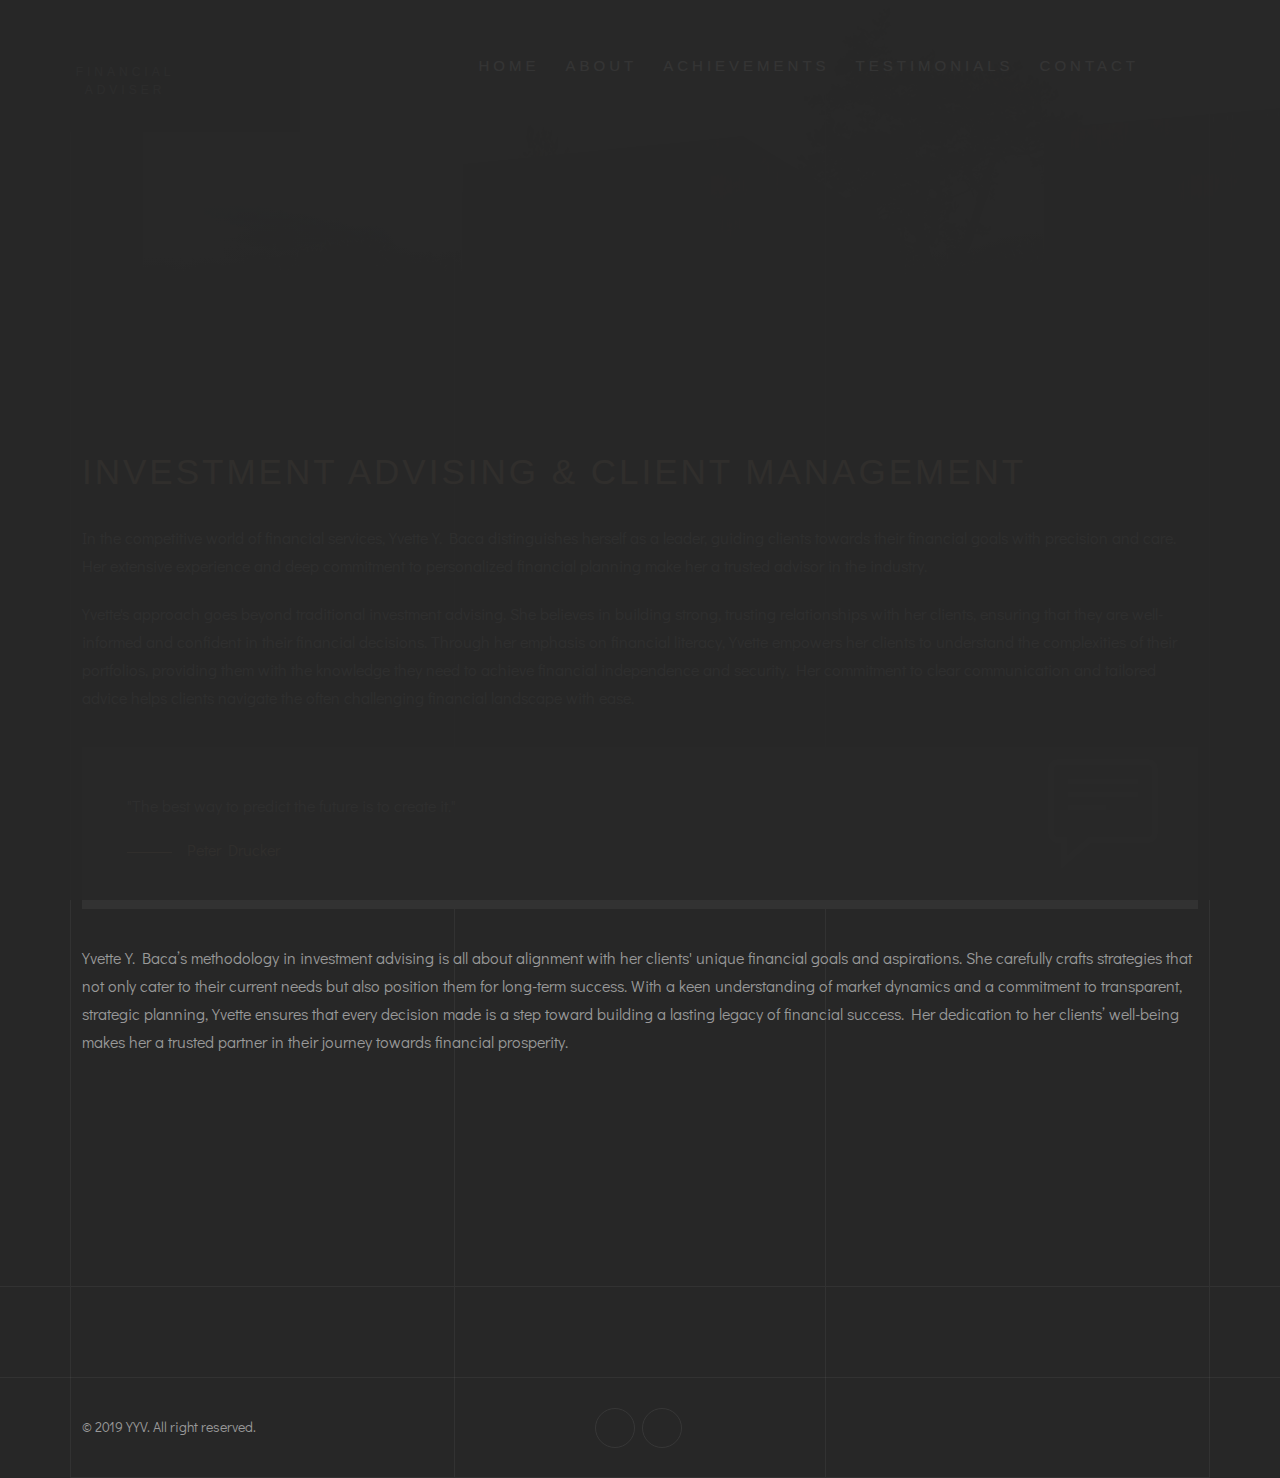
==== commit 986a4ab6: "changed the favicon" ====
--- a/yvetteBaca.Y/post.html
+++ b/yvetteBaca.Y/post.html
@@ -47,9 +47,9 @@
  -->
 
     <title>
-      Yvette Y Baca - Broker at Raymond James Financial Services Advisors, Inc
+      Yvette Yunatra Baca - Broker at Raymond James Financial Services Advisors, Inc
     </title>
-    <link rel="shortcut icon" href="img/favicon.jpg" />
+    <link rel="shortcut icon" href="img/yyb1.svg" />
     <link rel="stylesheet" href="css/plugins.css" />
     <link rel="stylesheet" href="css/style.css" />
   </head>
@@ -207,7 +207,7 @@
       </section>
 
       <!-- Footer -->
-      <footer class="main-footer dark" data-scroll-index="5 ">
+      <footer class="main-footer dark" data-scroll-index="5">
         <div class="container">
           <div class="row">
             <!-- <div class="col-md-4 mb-30">
@@ -218,7 +218,7 @@
                 <p>+1 203-123-0606</p>
               </div>
             </div> -->
-            <div class="col-md-4 mb-30">
+            <!-- <div class="col-md-4 mb-30">
               <div class="item fotcont">
                 <div class="fothead">
                   <h6>Email</h6>
@@ -227,7 +227,7 @@
                   ><p>moreinfoinvestingwithyyv@gmail.com</p></a
                 >
               </div>
-            </div>
+            </div> -->
             <!-- <div class="col-md-4 mb-30">
               <div class="item fotcont">
                 <div class="fothead">
@@ -248,8 +248,25 @@
               </div>
               <div class="col-md-4 abot">
                 <div class="social-icon">
-                  <a href="#"><i class="ti-twitter"></i></a>
-                  <a href="#"><i class="ti-google"></i></a>
+                  <a href="#">
+                    <span
+                      class="iconify"
+                      data-icon="logos:twitter"
+                      data-inline="false"
+                    ></span>
+                  </a>
+                  <a href="mailto:moreinfoinvestingwithyyv@gmail.com">
+                    <span
+                      class="iconify"
+                      data-icon="vaadin:google-plus"
+                      data-inline="false"
+                      style="color: red"
+                    ></span>
+                  </a>
+
+                 
+        
+                  
                 </div>
               </div>
               <div class="col-md-4">
--- a/yvetteBaca.Y/css/style.css
+++ b/yvetteBaca.Y/css/style.css
@@ -357,7 +357,7 @@
 .bg-img {
     background-size: cover;
     background-repeat: no-repeat;
-    background-image: url(../img/review-bg2.png);
+    /* background-image: url(../img/review-bg2.png); */
     background-attachment: fixed;
 }
 
@@ -1950,7 +1950,7 @@
 }
 
 .header-span {
-    font-size: 40px !important;
+    font-size: 32px !important;
     font-weight: 400 !important;
 }
 
@@ -5547,6 +5547,18 @@
     background: #fff;
 }
 
+[data-overlay-dark]:before {
+    content: '';
+    position: absolute;
+    top: 0;
+    left: 0;
+    width: 100%;
+    height: 100%;
+    background-color: rgba(0, 0, 0, 1); /* Black background for darkening */
+    z-index: 1;
+}
+
+
 [data-overlay-dark] h1,
 [data-overlay-dark] h2,
 [data-overlay-dark] h3,
@@ -5655,7 +5667,17 @@
     opacity: 1;
 }
 
-
+/* Ensure the container has relative positioning */
+.bg-img {
+    position: relative;
+    background-size: cover;
+    background-position: center;
+}
+
+.v-middle {
+    position: relative;
+    z-index: 2; /* Make sure the text is on top of the overlay */
+}
 
 /* ======= Responsive style ======= */
 @media (min-width: 1200px) {
@@ -5663,6 +5685,39 @@
         max-width: 1140px !important;
     }
 }
+
+
+
+
+
+
+
+.a1 {
+    
+    border-radius: 8px;
+}
+
+.a11 {
+    color: white;
+    display: flex;
+    flex-direction: row;
+    gap: 16px;
+    
+}
+
+.a11 span {
+    color: #999999;
+}
+
+
+
+
+
+
+
+
+
+
 
 
 @media screen and (max-width: 991px) {
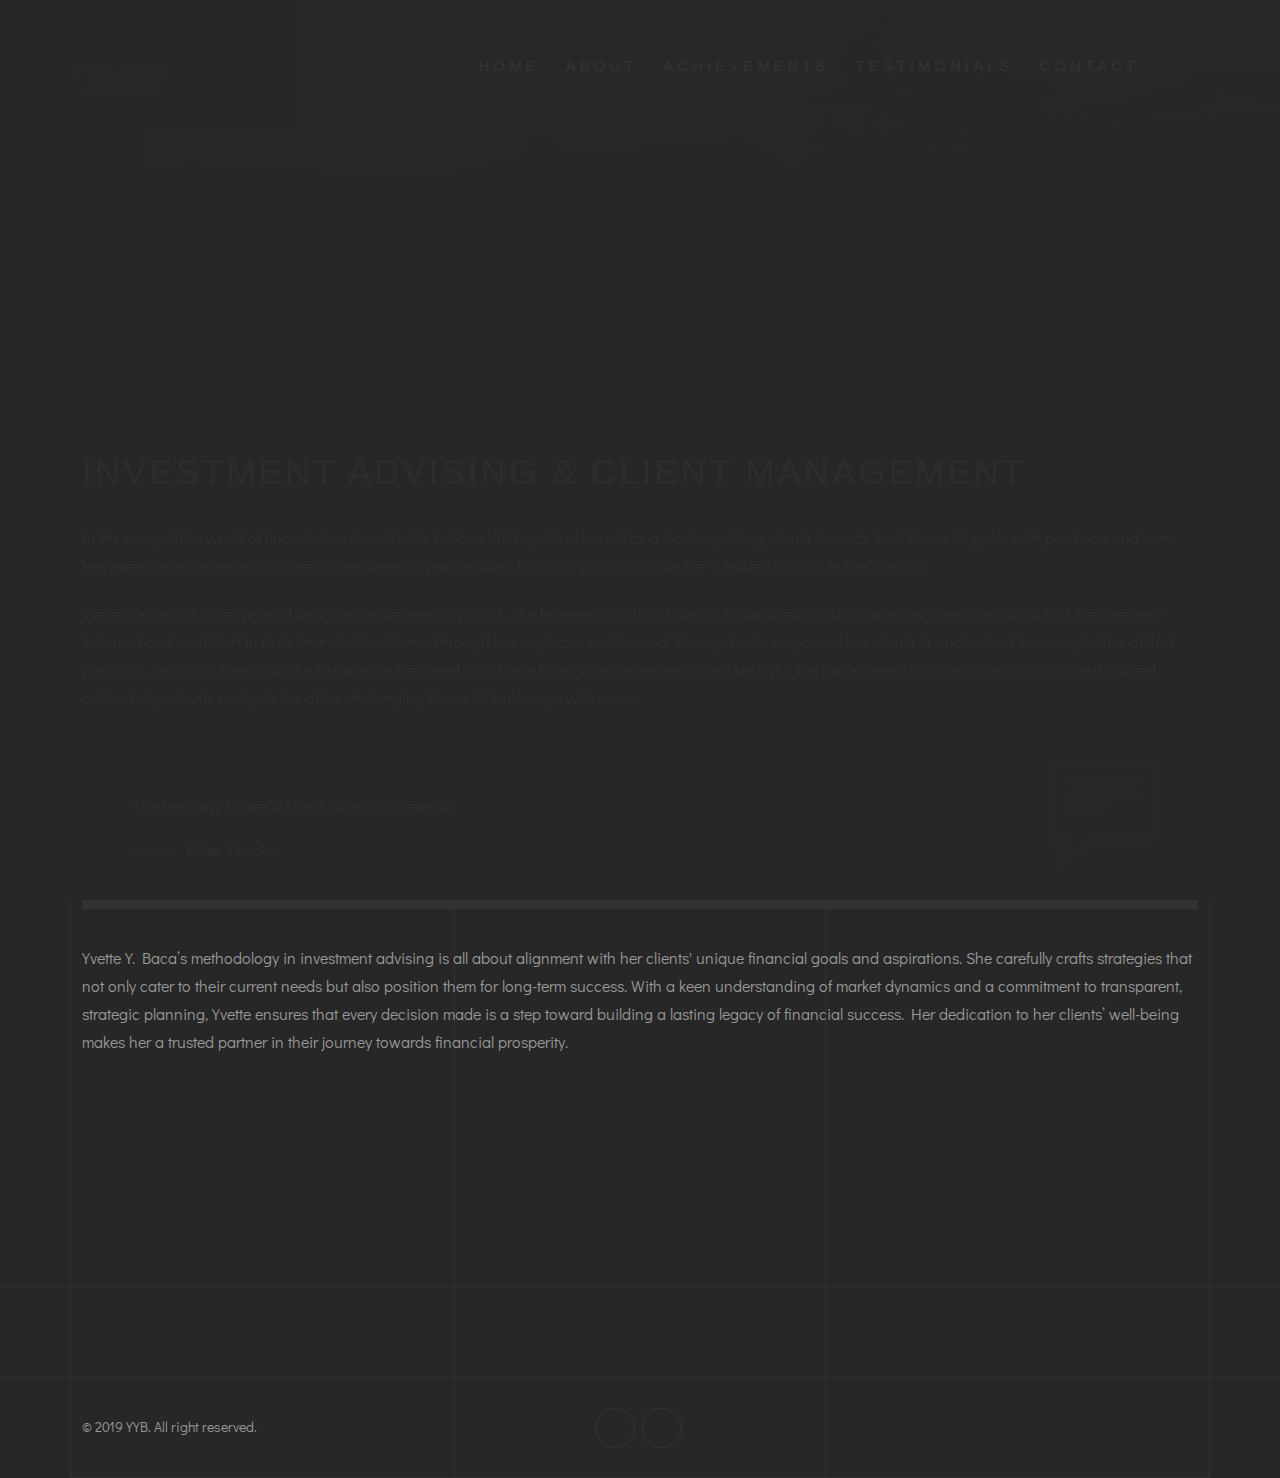
==== commit a8188eac: "added profile images" ====
--- a/yvetteBaca.Y/post.html
+++ b/yvetteBaca.Y/post.html
@@ -223,8 +223,8 @@
                 <div class="fothead">
                   <h6>Email</h6>
                 </div>
-                <a href="mailto:moreinfoinvestingwithyyv@gmail.com"
-                  ><p>moreinfoinvestingwithyyv@gmail.com</p></a
+                <a href="mailto:moreinfoinvestingwithyyb@gmail.com"
+                  ><p>moreinfoinvestingwithyyb@gmail.com</p></a
                 >
               </div>
             </div> -->
@@ -243,7 +243,7 @@
             <div class="row">
               <div class="col-md-4">
                 <div class="text-left">
-                  <p>© 2019 YYV. All right reserved.</p>
+                  <p>© 2019 YYB. All right reserved.</p>
                 </div>
               </div>
               <div class="col-md-4 abot">
@@ -255,7 +255,7 @@
                       data-inline="false"
                     ></span>
                   </a>
-                  <a href="mailto:moreinfoinvestingwithyyv@gmail.com">
+                  <a href="mailto:moreinfoinvestingwithyyb@gmail.com">
                     <span
                       class="iconify"
                       data-icon="vaadin:google-plus"
--- a/yvetteBaca.Y/css/style.css
+++ b/yvetteBaca.Y/css/style.css
@@ -1530,8 +1530,9 @@
 }
 
 .about1-img {
-    height: 364px;
-    width: 400px;
+    height: 350px;
+    width: 450px;
+    background-size: cover;
 }
 
 .about-img .about-img-2 {
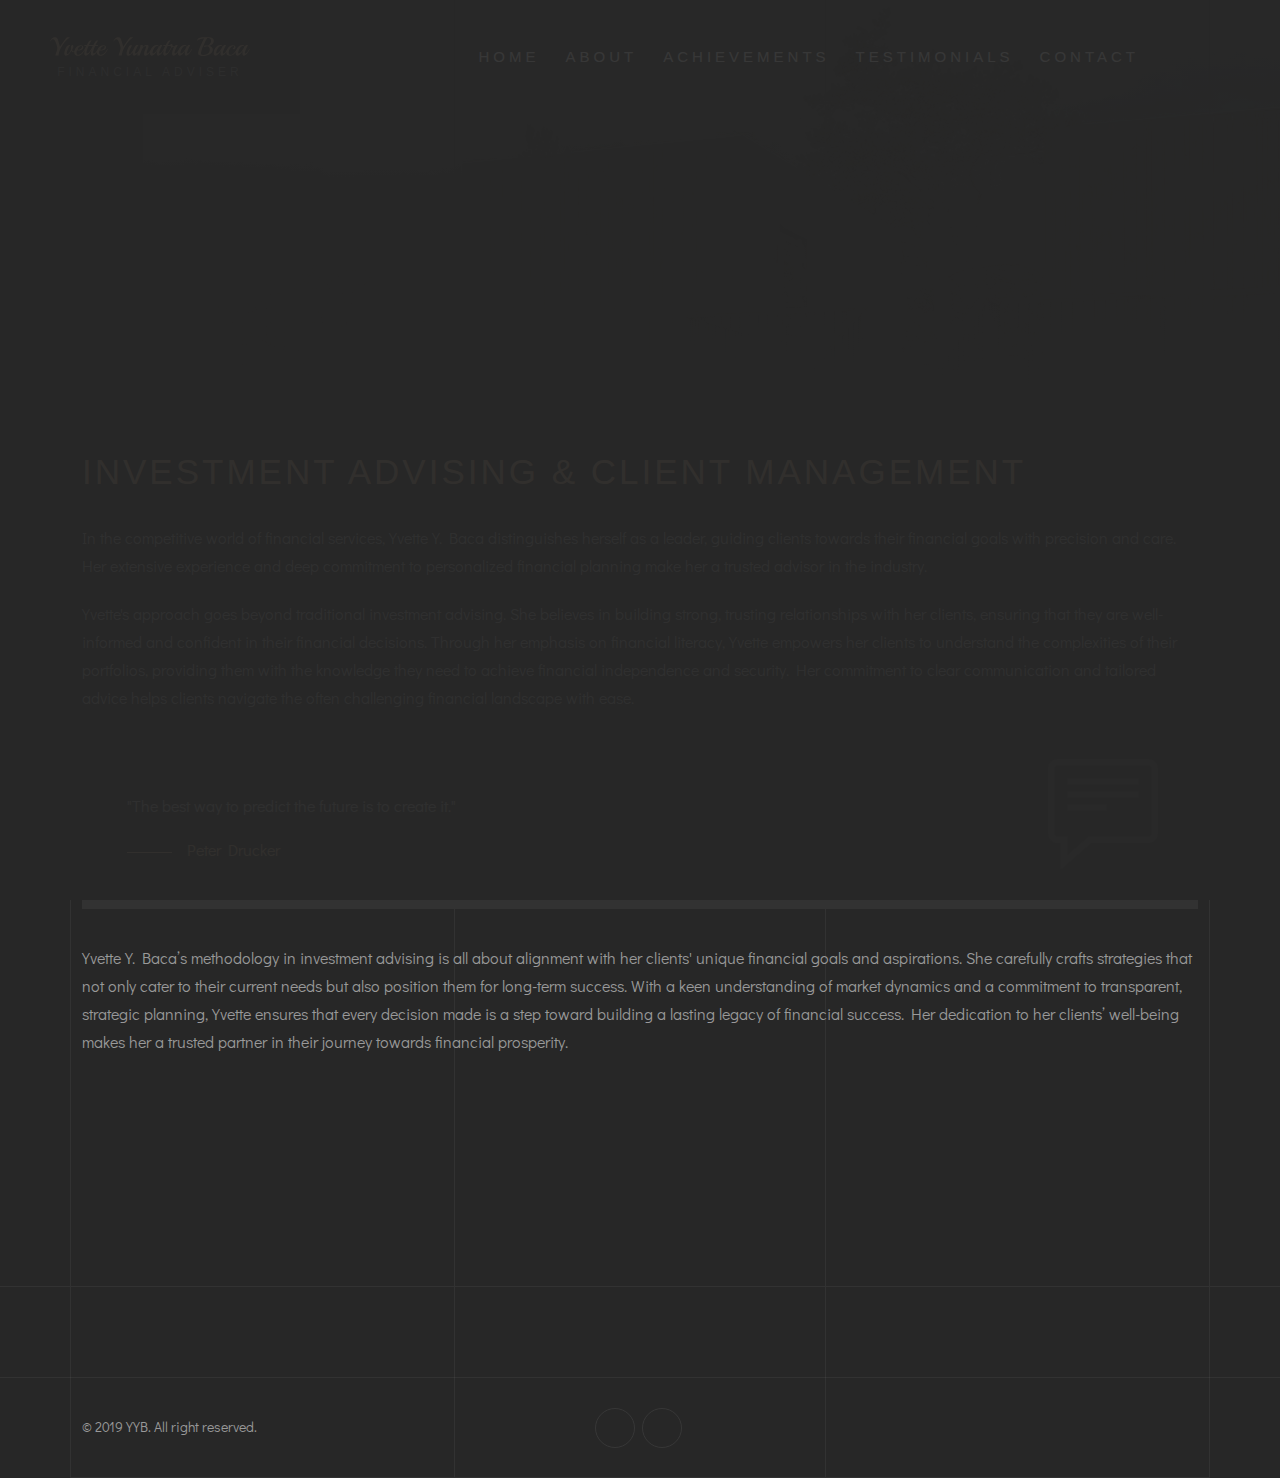
==== commit 4886b7d0: "added profile images" ====
--- a/yvetteBaca.Y/post.html
+++ b/yvetteBaca.Y/post.html
@@ -79,7 +79,7 @@
         <div class="logo">
           <a href="index.html">
             <img
-              src="img/yyvlogo3.png"
+              src="img/yyb.svg"
               alt=""
               style="width: 200px; height: auto"
             />
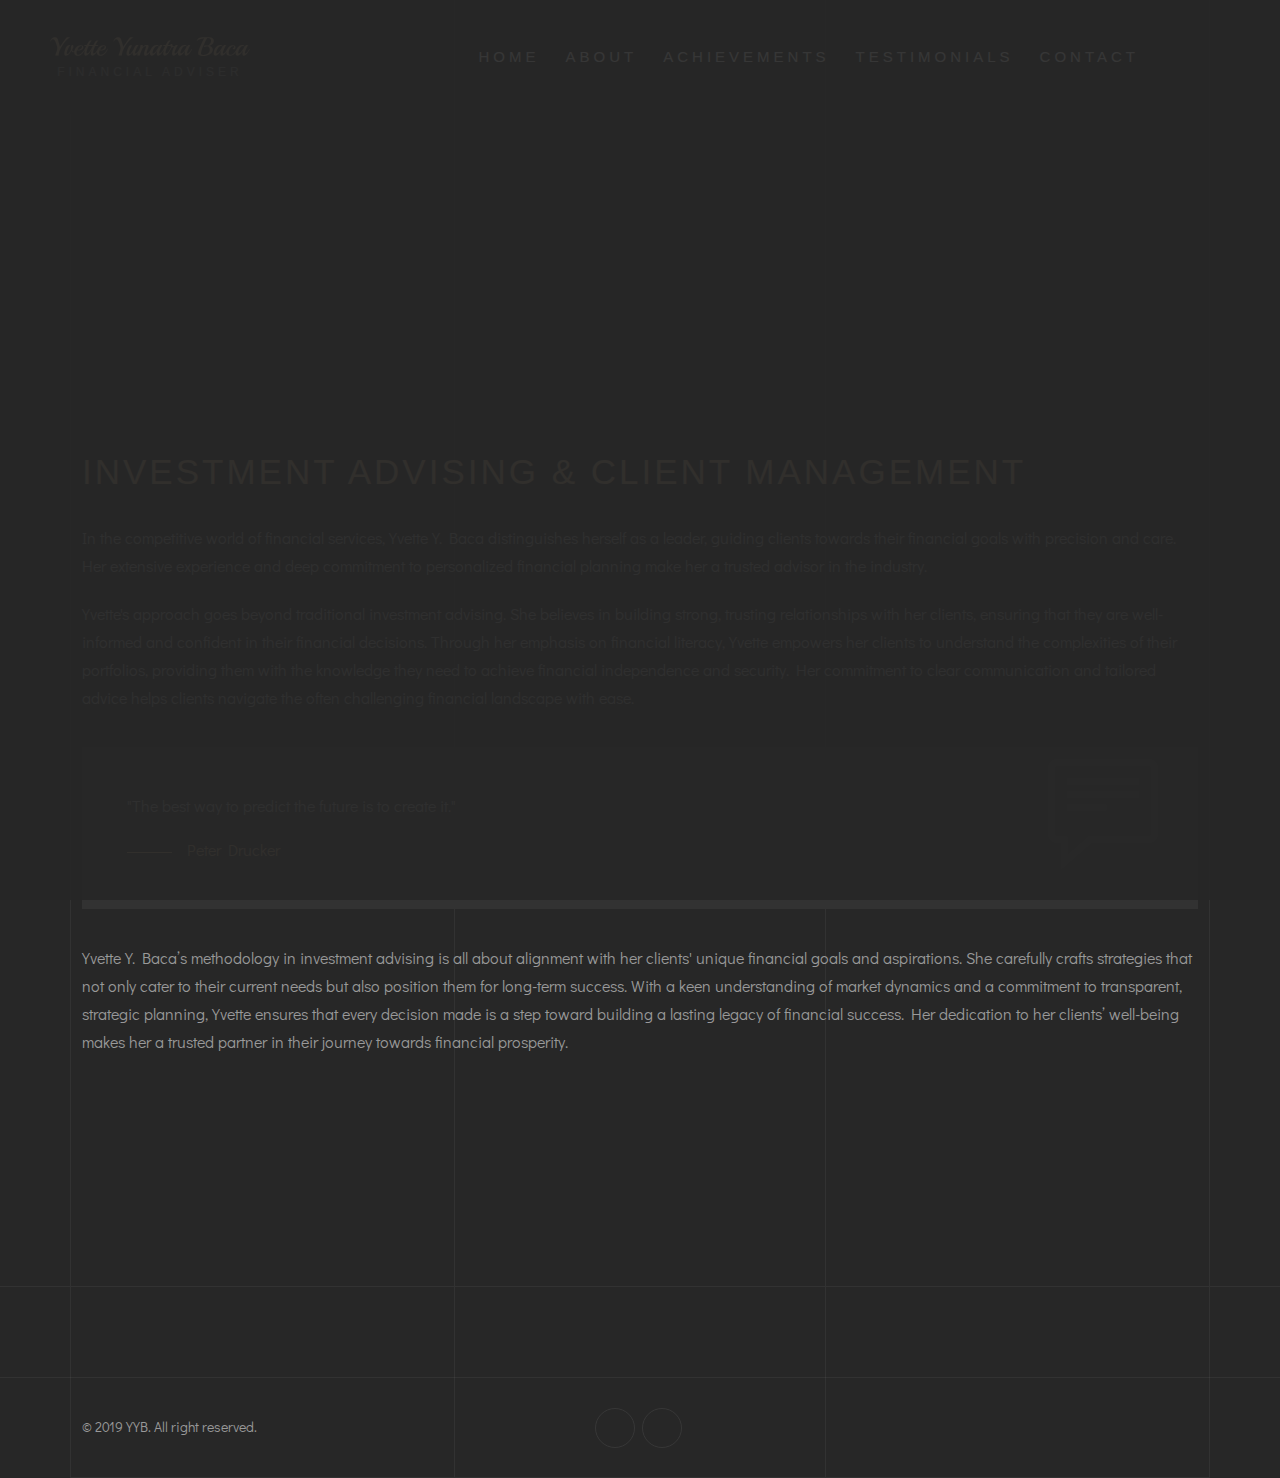
==== commit c154f625: "pushing changes" ====
--- a/yvetteBaca.Y/post.html
+++ b/yvetteBaca.Y/post.html
@@ -112,7 +112,7 @@
             <a class="nav-link" href="index.html">Achievements</a>
           </li>
           <li class="nav-item">
-            <a class="nav-link" href="testimonials.html">Testimonials</a>
+            <a class="nav-link" href="index.html">Testimonials</a>
           </li>
           <li class="nav-item">
             <a class="nav-link" href="index.html">Contact</a>
--- a/yvetteBaca.Y/css/style.css
+++ b/yvetteBaca.Y/css/style.css
@@ -3653,18 +3653,21 @@
 .testimonials .item .info {
     text-align: left;
     margin: 30px 0 15px 0;
+    display: flex;
+    flex-direction: row;
+    align-items: center;
 }
 
 .testimonials .item .info .author-img {
-    width: 55px;
-    height: 55px;
+    width: 96px;
+    height: 96px;
     border-radius: 50%;
     float: left;
     overflow: hidden;
 }
 
 .testimonials .item .info .cont {
-    margin-left: 70px;
+    margin-left: 24px;
 }
 
 .testimonials .item .info h6 {
